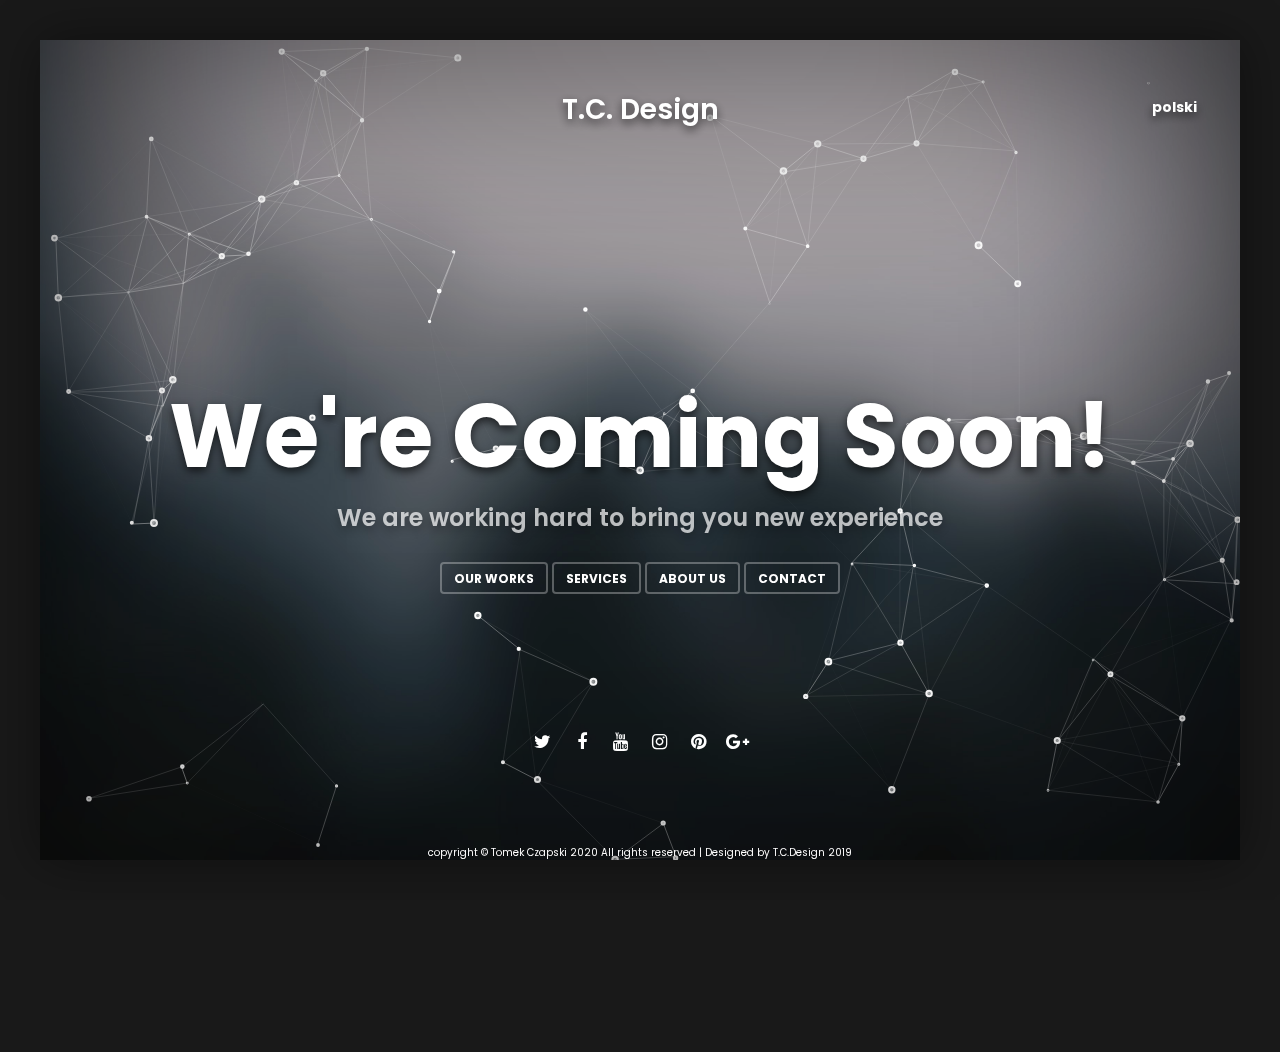
==== public/index.html @ 61b0a03a "tc-works ver 0.15" ====
<!DOCTYPE html>

<html lang="en-US">
<head>
    <meta charset="UTF-8"/>
    <meta name="viewport" content="width=device-width, initial-scale=1.0">
    <meta name="author" content="ThemeStarz">

    <!--<link href="assets/fonts/font-awesome.css" rel="stylesheet" type="text/css">-->
    <link href="assets/fonts/font-awesome/css/font-awesome.min.css" rel="stylesheet">
    <link href="assets/fonts/elegant-fonts.css" rel="stylesheet" type="text/css">
    <!--<link href="https://fonts.googleapis.com/css?family=Roboto:400,500,700,900" rel="stylesheet">-->
    <link href="https://fonts.googleapis.com/css2?family=Poppins:wght@400;500;600;700;800&display=swap" rel="stylesheet">
    <link rel="stylesheet" href="assets/bootstrap/css/bootstrap.css" type="text/css">
    <link rel="stylesheet" href="assets/css/owl.carousel.css" type="text/css">
    <link rel="stylesheet" href="assets/css/magnific-popup.css" type="text/css">
    <link rel="stylesheet" href="assets/css/trackpad-scroll-emulator.css" type="text/css">
    <link rel="stylesheet" href="assets/css/style.css" type="text/css">

    <title>Czapski Gallery</title>
</head>

<body class=" frame">

<div id="outer-wrapper" class="animate translate-z-in">
    <div id="inner-wrapper">
        <div id="table-wrapper" class="center">
            <div class="container">
                <div id="row-header">
                    <header>
                        <div class="row">
                            <div class="col-lg-4 col-md-4 col sm-4 col-xs-4"></div>
                            <div class="col-lg-4 col-md-4 col sm-4 col-xs-4 text-center">
                                <div class="logo-main">
                                    <p>
                                        T.C. Design
                                    </p>
                                    <!--<img class="logo" src="assets/img/eddie-head.jpg" alt="">-->
                                </div>
                            </div>
                            <div class="col-lg-4 col-md-4 col sm-4 col-xs-4 text-right">
                                <a href="pl.html" class="btn lang">polski</a>
                                <!--<a href="#" class="btn btn-default btn-framed"><img src="assets/img/br.jpeg" alt="english"></a>-->
                            </div>
                        </div>
                        <!--<div class="row">
                            <h1>Welcome to Hell</h1>
                            <h2>All hope abandon, ye who enter in!</h2>
                        </div>-->
                    </header>
                </div>
                <!--end row-header-->
                <div id="row-content">
                    <div id="content-wrapper">
                        <div id="content" class="animate translate-z-in animation-time-2s delay-03s">
                            <h1>We're Coming Soon!</h1>
                            <h2 class="opacity-70">We are working hard to bring you new experience</h2>
                            <a href="#works" class="open-side-panel btn btn-default btn-framed">Our Works</a>
                            <a href="#services" class="open-side-panel btn btn-default btn-framed">Services</a>
                            <a href="#about-us" class="open-side-panel btn btn-default btn-framed">About Us</a>
                            <a href="#contact" class="open-side-panel btn btn-default btn-framed">Contact</a>
                        </div>
                        <!--end content-->
                    </div>
                    <!--end content-wrapper-->
                </div>
                <!--end row-content-->
                <div id="row-footer">
                    <footer>
                        <div class="social-icons">
                            <a href="#" class="animate fade-in animation-time-1s delay-1s"><i class="fa fa-twitter"></i></a>
                            <a href="#" class="animate fade-in animation-time-1s delay-08s"><i class="fa fa-facebook"></i></a>
                            <a href="#" class="animate fade-in animation-time-1s delay-06s"><i class="fa fa-youtube"></i></a>
                            <a href="#" class="animate fade-in animation-time-1s delay-06s"><i class="fa fa-instagram"></i></a>
                            <a href="#" class="animate fade-in animation-time-1s delay-08s"><i class="fa fa-pinterest"></i></a>
                            <a href="#" class="animate fade-in animation-time-1s delay-1s"><i class="fa fa-google-plus"></i></a>
                        </div>
                    </footer>
                </div>
                <!--end row-footer-->
            </div>
            <!--end container-->
        </div>
        <!--end table-wrapper-->
        <div class="background-wrapper has-vignette">
            <div id="particles-js"></div>
            <div class="bg-transfer opacity-90"><img src="assets/img/background-06.jpg" alt=""></div>
        </div>
        <!--end background-wrapper-->
        <div class="copyright">
            copyright &copy; Tomek Czapski 2020 All rights reserved | Designed by T.C.Design 2019
        </div>
    </div>
    <!--end inner-wrapper-->
</div>
<!--end outer-wrapper-->

<audio id="chatAudio">
    <source src="assets/solemn.mp3" type="audio/mpeg">
</audio>

<div class="side-panel" id="works">
    <div class="close-panel"><i class="arrow_carrot-2right"></i></div>
    <div class="wrapper">
        <div class="tse-scrollable">
            <div class="tse-content">
                <div class="wrapper">
                    <div class="container">
                        <h2>Our Works</h2>
                        <section>
                            <h3>Featured Work</h3>
                            <div class="carousel">
                                <div class="owl-carousel" data-owl-items="1" data-owl-margin="0" data-owl-nav="0" data-owl-dots="1">
                                    <div class="image"><div class="bg-transfer"><img src="assets/img/work-01.jpg" alt=""></div></div>
                                    <div class="image"><div class="bg-transfer"><img src="assets/img/work-08.jpg" alt=""></div></div>
                                    <div class="image"><div class="bg-transfer"><img src="assets/img/work-09.jpg" alt=""></div></div>
                                </div>
                            </div>
                            <!--end gallery-->
                        </section>
                        <section>
                            <h3>All Works</h3>
                            <div class="gallery">
                                <div class="row">
                                    <div class="col-md-4 col-sm-4">
                                        <a href="assets/img/work-02.jpg" class="gallery-item image-popup">
                                            <div class="description">
                                                <figure>
                                                    <h4>Logo Redesign</h4>
                                                    <div class="meta">
                                                        <figure><strong>Client:</strong>Pehaz</figure>
                                                        <figure><strong>Date:</strong>24.05.2016</figure>
                                                    </div>
                                                </figure>
                                            </div>
                                            <div class="image"><div class="bg-transfer"><img src="assets/img/work-02.jpg" alt=""></div></div>
                                        </a>
                                        <!--end gallery-item-->
                                    </div>
                                    <!--end col-md-4-->
                                    <div class="col-md-4 col-sm-4">
                                        <a href="assets/img/work-03.jpg" class="gallery-item image-popup">
                                            <div class="description">
                                                <figure>
                                                    <h4>Logo Redesign</h4>
                                                    <div class="meta">
                                                        <figure><strong>Client:</strong>Pehaz</figure>
                                                        <figure><strong>Date:</strong>24.05.2016</figure>
                                                    </div>
                                                </figure>
                                            </div>
                                            <div class="image"><div class="bg-transfer"><img src="assets/img/work-03.jpg" alt=""></div></div>
                                        </a>
                                        <!--end gallery-item-->
                                    </div>
                                    <!--end col-md-4-->
                                    <div class="col-md-4 col-sm-4">
                                        <a href="assets/img/work-04.jpg" class="gallery-item image-popup">
                                            <div class="description">
                                                <figure>
                                                    <h4>Logo Redesign</h4>
                                                    <div class="meta">
                                                        <figure><strong>Client:</strong>Pehaz</figure>
                                                        <figure><strong>Date:</strong>24.05.2016</figure>
                                                    </div>
                                                </figure>
                                            </div>
                                            <div class="image"><div class="bg-transfer"><img src="assets/img/work-04.jpg" alt=""></div></div>
                                        </a>
                                        <!--end gallery-item-->
                                    </div>
                                    <!--end col-md-4-->

                                    <div class="col-md-4 col-sm-4">
                                        <a href="assets/img/work-05.jpg" class="gallery-item image-popup">
                                            <div class="description">
                                                <figure>
                                                    <h4>Logo Redesign</h4>
                                                    <div class="meta">
                                                        <figure><strong>Client:</strong>Pehaz</figure>
                                                        <figure><strong>Date:</strong>24.05.2016</figure>
                                                    </div>
                                                </figure>
                                            </div>
                                            <div class="image"><div class="bg-transfer"><img src="assets/img/work-05.jpg" alt=""></div></div>
                                        </a>
                                        <!--end gallery-item-->
                                    </div>
                                    <!--end col-md-4-->
                                    <div class="col-md-4 col-sm-4">
                                        <a href="assets/img/work-06.jpg" class="gallery-item image-popup">
                                            <div class="description">
                                                <figure>
                                                    <h4>Logo Redesign</h4>
                                                    <div class="meta">
                                                        <figure><strong>Client:</strong>Pehaz</figure>
                                                        <figure><strong>Date:</strong>24.05.2016</figure>
                                                    </div>
                                                </figure>
                                            </div>
                                            <div class="image"><div class="bg-transfer"><img src="assets/img/work-06.jpg" alt=""></div></div>
                                        </a>
                                        <!--end gallery-item-->
                                    </div>
                                    <!--end col-md-4-->
                                    <div class="col-md-4 col-sm-4">
                                        <a href="assets/img/work-07.jpg" class="gallery-item image-popup">
                                            <div class="description">
                                                <figure>
                                                    <h4>Logo Redesign</h4>
                                                    <div class="meta">
                                                        <figure><strong>Client:</strong>Pehaz</figure>
                                                        <figure><strong>Date:</strong>24.05.2016</figure>
                                                    </div>
                                                </figure>
                                            </div>
                                            <div class="image"><div class="bg-transfer"><img src="assets/img/work-07.jpg" alt=""></div></div>
                                        </a>
                                        <!--end gallery-item-->
                                    </div>
                                    <!--end col-md-4-->
                                </div>
                                <!--end row-->
                            </div>
                            <!--end gallery-->
                        </section>
                    </div>
                    <!--end container-->
                </div>
                <!--end wrapper-->
            </div>
            <!--end tse-content-->
        </div>
        <!--end tse-scrollable-->
    </div>
    <!--end wrapper-->
</div>
<!--end works-->

<div class="side-panel" id="services">
    <div class="close-panel"><i class="arrow_carrot-2right"></i></div>
    <div class="wrapper">
        <div class="tse-scrollable">
            <div class="tse-content">
                <div class="wrapper">
                    <h2>Service</h2>
                    <section>
                        <h3>Why Choose Us</h3>
                        <p>Lorem ipsum dolor sit amet, consectetur adipiscing elit. Phasellus laoreet sed tellus ut condimentum.
                            Aenean hendrerit, nisl sit amet molestie eleifend, magna augue pulvinar enim, nec mattis quam eros non
                            ex. Pellentesque luctus ex enim, a tempus lorem egestas quis. Nunc et tincidunt dui. Cras in fermentum leo.
                        </p>
                    </section>
                    <section>
                        <h3>What We Can do For You</h3>
                        <div class="feature">
                            <div class="circle">
                                <i class="icon_pens"></i>
                            </div>
                            <div class="description">
                                <h4>Graphic Design</h4>
                                <p>Aenean hendrerit, nisl sit amet molestie eleifend, magna augue pulvinar enim, nec mattis quam eros non ex</p>
                            </div>
                        </div>
                        <!--end feature-->
                        <div class="feature">
                            <div class="circle">
                                <i class="icon_camera_alt"></i>
                            </div>
                            <div class="description">
                                <h4>Professional Photography</h4>
                                <p>Lorem ipsum dolor sit amet, consectetur adipiscing elit. Phasellus laoreet sed tellus ut condimentum. Aen</p>
                            </div>
                        </div>
                        <!--end feature-->
                        <div class="feature">
                            <div class="circle">
                                <i class="icon_genius"></i>
                            </div>
                            <div class="description">
                                <h4>Marketing Ideas</h4>
                                <p>Phasellus laoreet sed tellus ut condimentum. Aenean hendrerit, nisl sit amet molestie eleifend, magna augue pulvinar enim, nec mattis quam</p>
                            </div>
                        </div>
                        <!--end feature-->
                        <div class="feature">
                            <div class="circle">
                                <i class="icon_volume-high_alt"></i>
                            </div>
                            <div class="description">
                                <h4>Sound Recording</h4>
                                <p>Quisque et mollis enim. Aenean placerat tincidunt magna ut iaculis. Quisque eu lorem venenatis, egestas ipsum quis, tincidunt ipsum.</p>
                            </div>
                        </div>
                        <!--end feature-->
                    </section>
                </div>
                <!--end wrapper-->
            </div>
            <!--end tse-content-->
        </div>
        <!--end tse-scrollable-->
    </div>
    <!--end wrapper-->
</div>
<!--end services-->

<div class="side-panel" id="about-us">
    <div class="close-panel"><i class="arrow_carrot-2right"></i></div>
    <div class="wrapper">
        <div class="tse-scrollable">
            <div class="tse-content">
                <div class="wrapper">
                    <div class="container">
                        <h2>About Us</h2>
                        <section>
                            <h3>The Team</h3>
                            <div class="row">
                                <div class="col-md-4 col-sm-4">
                                    <div class="person has-divider">
                                        <div class="image"><div class="bg-transfer"><img src="assets/img/person-01.jpg" alt=""></div></div>
                                        <h4>Jane Doe</h4>
                                        <figure>Company CEO</figure>
                                        <div class="social-icons">
                                            <a href="#"><i class="fa fa-twitter"></i></a>
                                            <a href="#"><i class="fa fa-facebook"></i></a>
                                            <a href="#"><i class="fa fa-youtube"></i></a>
                                        </div>
                                    </div>
                                    <!--end person-->
                                </div>
                                <!--end col-md-4-->
                                <div class="col-md-4 col-sm-4">
                                    <div class="person has-divider">
                                        <div class="image"><div class="bg-transfer"><img src="assets/img/person-02.jpg" alt=""></div></div>
                                        <h4>Peter Brown</h4>
                                        <figure>Marketing Specialist</figure>
                                        <div class="social-icons">
                                            <a href="#"><i class="fa fa-twitter"></i></a>
                                            <a href="#"><i class="fa fa-facebook"></i></a>
                                            <a href="#"><i class="fa fa-youtube"></i></a>
                                        </div>
                                    </div>
                                    <!--end person-->
                                </div>
                                <!--end col-md-4-->
                                <div class="col-md-4 col-sm-4">
                                    <div class="person">
                                        <div class="image"><div class="bg-transfer"><img src="assets/img/person-03.jpg" alt=""></div></div>
                                        <h4>John Lane</h4>
                                        <figure>PR Manager</figure>
                                        <div class="social-icons">
                                            <a href="#"><i class="fa fa-twitter"></i></a>
                                            <a href="#"><i class="fa fa-facebook"></i></a>
                                            <a href="#"><i class="fa fa-youtube"></i></a>
                                        </div>
                                    </div>
                                    <!--end person-->
                                </div>
                                <!--end col-md-4-->
                            </div>
                            <!--end persons-->
                        </section>
                        <section>
                            <h3>Shortly About Our Company</h3>
                            <p>
                                Lorem ipsum dolor sit amet, consectetur adipiscing elit. Phasellus laoreet sed tellus ut condimentum.
                                Aenean hendrerit, nisl sit amet molestie eleifend, magna augue pulvinar enim, nec mattis quam
                                eros non ex. Pellentesque luctus ex enim, a tempus lorem egestas quis. Nunc et tincidunt dui.
                                Cras in fermentum leo.
                            </p>
                            <p>
                                Mauris molestie pharetra tristique. Donec interdum odio erat, sed ullamcorper lectus egestas non.
                                Quisque sollicitudin vestibulum leo eget malesuada. Pellentesque sem erat, tempor a odio sed,
                                tincidunt mollis purus. Cras suscipit ultrices cursus.
                            </p>
                        </section>
                        <section>
                            <h3>Our Skills</h3>
                            <div class="skill">
                                <h4>Webdesign</h4>
                                <aside>80%</aside>
                                <figure class="bar">
                                    <div class="bar-active width-80"></div>
                                    <div class="bar-background"></div>
                                </figure>
                            </div>
                            <!--end skill-->
                            <div class="skill">
                                <h4>Photography</h4>
                                <aside>100%</aside>
                                <figure class="bar">
                                    <div class="bar-active width-100"></div>
                                    <div class="bar-background"></div>
                                </figure>
                            </div>
                            <!--end skill-->
                            <div class="skill">
                                <h4>Marketing</h4>
                                <aside>60%</aside>
                                <figure class="bar">
                                    <div class="bar-active width-60"></div>
                                    <div class="bar-background"></div>
                                </figure>
                            </div>
                            <!--end skill-->
                        </section>
                    </div>
                    <!--end container-->
                </div>
                <!--end wrapper-->
            </div>
            <!--end tse-content-->
        </div>
        <!--end tse-scrollable-->
    </div>
    <!--end wrapper-->
</div>
<!--end about-us-->

<div class="side-panel" id="contact">
    <div class="close-panel"><i class="arrow_carrot-2right"></i></div>
    <div class="wrapper">
        <div class="tse-scrollable">
            <div class="tse-content">
                <div class="wrapper">
                    <div class="container">
                        <section>
                                <div class="row">
                                    <div class="col-md-6 col-sm-6 col-xs-6">
                                    </div>   
                                </div>
                            </section>
                            <section>
                                <!--sidebar logo wrapper-->
                                <div class="row sidebar-logo-wrap">
                                    <div class="col-md-8 col-sm-8 column-address-flex">
                                        <div class="row">
                                            <div class="col-md-12 col-sm-12">
                                                <h2>Contact Us</h2>
                                            </div>
                                        </div>
                                        <div class="row">
                                            <div class="col-md-6 col-sm-6">
                                                <h3>Address</h3>
                                                <address>
                                                    4758 Nancy Street
                                                    <br>
                                                    +1 919-571-2528
                                                    <br>
                                                    <a href="#">hello@example.com</a>
                                                </address>
                                            </div>
                                            <!--end col-sm-6-->
                                            <div class="col-md-6 col-sm-6">
                                                <h3>Social</h3>
                                                <figure><a href="" class="icon"><i class="fa fa-facebook"></i>Facebook</a></figure>
                                                <figure><a href="" class="icon"><i class="fa fa-twitter"></i>Twitter</a></figure>
                                                <figure><a href="" class="icon"><i class="fa fa-youtube"></i>Youtube</a></figure>
                                                <figure><a href="" class="icon"><i class="fa fa-pinterest"></i>Pinterest</a></figure>
                                            </div>
                                            <!--end col-sm-6-->
                                        </div>
                                        <!--end row-->
                                    </div>
                                    <!--end col-sm-8-->
                                    <div class="col-md-4 col-sm-4 text-center column-logo-flex">
                                        <img class="logo logo-margin img-fluid" src="assets/img/eddie-head.jpg" alt="">
                                    </div>
                                    <!-- end col-sm-4-->
                                </div>
                                <!--end row-->
                        </section>
                        <!-- logos -->
                        <section>
                            <div class="logos-wrapper">
                                <div>
                                    <a href="#"><img class="sidebar-logos" src="assets/img/eddie.jpeg" alt=""></a>
                                </div>
                                <div>
                                    <a href="#"><img class="sidebar-logos" src="assets/img/eddie.jpeg" alt=""></a>
                                </div>
                                <div>
                                    <a href="#"><img class="sidebar-logos" src="assets/img/eddie.jpeg" alt=""></a>
                                </div>          
                            </div>
                        </section>
                        <!--<section>
                            <h3>Map</h3>
                            <div class="map col-md-6 col-sm-6" id="map-contact">
                                <iframe src="https://www.google.com/maps/embed?pb=!1m18!1m12!1m3!1d22421759.478430305!2d8.60100692537377!3d46.68538547706541!2m3!1f0!2f0!3f0!3m2!1i1024!2i768!4f13.1!3m3!1m2!1s0x4704452578335d89%3A0xea82db4a7d068206!2sWyspa%20Lemur%C3%B3w!5e0!3m2!1spl!2spl!4v1597833187100!5m2!1spl!2spl" 
                                width="100%" height="100%" frameborder="0" style="border:0;" allowfullscreen="" aria-hidden="false" tabindex="0"></iframe>
                            </div>
                        </section>-->
                        <section>
                            <h3>Contact Form</h3>
                            <form id="form-contact" method="post" class="form clearfix inputs-underline">
                                <div class="row">
                                    <div class="col-md-6 col-sm-6">
                                        <div class="form-group">
                                            <input type="text" class="form-control" id="form-contact-name" name="name" placeholder="Your Name" required>
                                        </div>
                                        <!--end form-group -->
                                    </div>
                                    <!--end col-md-6 col-sm-6 -->
                                    <div class="col-md-6 col-sm-6">
                                        <div class="form-group">
                                            <input type="email" class="form-control" id="form-contact-email" name="email" placeholder="Your Email" required>
                                        </div>
                                        <!--end form-group -->
                                    </div>
                                    <!--end col-md-6 col-sm-6 -->
                                </div>
                                <!--end row -->
                                <div class="row">
                                    <div class="col-md-12">
                                        <div class="form-group">
                                            <textarea class="form-control" id="form-contact-message" rows="8" name="message" placeholder="Your Message" required></textarea>
                                        </div>
                                        <!--end form-group -->
                                    </div>
                                    <!--end col-md-12 -->
                                </div>
                                <!--end row -->
                                <div class="form-group clearfix">
                                    <button type="submit" class="btn pull-right btn-default btn-framed btn-rounded" id="form-contact-submit">Send a Message</button>
                                </div>
                                <!--end form-group -->
                                <div class="form-contact-status"></div>
                            </form>
                            <!--end form-contact -->
                        </section>
                    </div>
                    <!--end container-->
                </div>
                <!--end wrapper-->
            </div>
            <!--end tse-content-->
        </div>
        <!--end tse-scrollable-->
    </div>
    <!--end wrapper-->
</div>
<!--end contact-->

<div class="backdrop"></div>

<script type="text/javascript" src="assets/js/jquery-2.2.1.min.js"></script>
<script type="text/javascript" src="assets/bootstrap/js/bootstrap.min.js"></script>
<script type="text/javascript" src="assets/js/jquery.validate.min.js"></script>
<script type="text/javascript" src="assets/js/owl.carousel.min.js"></script>
<script type="text/javascript" src="assets/js/jquery.magnific-popup.min.js"></script>
<script type="text/javascript" src="assets/js/jquery.trackpad-scroll-emulator.min.js"></script>
<script type="text/javascript" src="assets/js/particles.min.js"></script>
<script type="text/javascript" src="assets/js/custom.js"></script>
<!--<script type="text/javascript" src="http://maps.google.com/maps/api/js"></script>-->

<script type="text/javascript">
    //var latitude = 34.038405;
    //var longitude = -117.946944;
    //var markerImage = "assets/img/map-marker-w.png";
    //var mapTheme = "dark";
    //var mapElement = "map-contact";
    //google.maps.event.addDomListener(window, 'load', simpleMap(latitude, longitude, markerImage, mapTheme, mapElement));

    particlesJS.load("particles-js", "assets/json/particles-default-dark-theme.json");

</script>


</body>
---- public/assets/fonts/elegant-fonts.css ----
@font-face {
	font-family: 'ElegantIcons';
	src:url('fonts/ElegantIcons.eot');
	src:url('fonts/ElegantIcons.eot?#iefix') format('embedded-opentype'),
		url('fonts/ElegantIcons.woff') format('woff'),
		url('fonts/ElegantIcons.ttf') format('truetype'),
		url('fonts/ElegantIcons.svg#ElegantIcons') format('svg');
	font-weight: normal;
	font-style: normal;
}

/* Use the following CSS code if you want to use data attributes for inserting your icons */
[data-icon]:before {
	font-family: 'ElegantIcons';
	content: attr(data-icon);
	speak: none;
	font-weight: normal;
	font-variant: normal;
	text-transform: none;
	line-height: 1;
	-webkit-font-smoothing: antialiased;
	-moz-osx-font-smoothing: grayscale;
}

/* Use the following CSS code if you want to have a class per icon */
/*
Instead of a list of all class selectors,
you can use the generic selector below, but it's slower:
[class*="your-class-prefix"] {
*/
.arrow_up, .arrow_down, .arrow_left, .arrow_right, .arrow_left-up, .arrow_right-up, .arrow_right-down, .arrow_left-down, .arrow-up-down, .arrow_up-down_alt, .arrow_left-right_alt, .arrow_left-right, .arrow_expand_alt2, .arrow_expand_alt, .arrow_condense, .arrow_expand, .arrow_move, .arrow_carrot-up, .arrow_carrot-down, .arrow_carrot-left, .arrow_carrot-right, .arrow_carrot-2up, .arrow_carrot-2down, .arrow_carrot-2left, .arrow_carrot-2right, .arrow_carrot-up_alt2, .arrow_carrot-down_alt2, .arrow_carrot-left_alt2, .arrow_carrot-right_alt2, .arrow_carrot-2up_alt2, .arrow_carrot-2down_alt2, .arrow_carrot-2left_alt2, .arrow_carrot-2right_alt2, .arrow_triangle-up, .arrow_triangle-down, .arrow_triangle-left, .arrow_triangle-right, .arrow_triangle-up_alt2, .arrow_triangle-down_alt2, .arrow_triangle-left_alt2, .arrow_triangle-right_alt2, .arrow_back, .icon_minus-06, .icon_plus, .icon_close, .icon_check, .icon_minus_alt2, .icon_plus_alt2, .icon_close_alt2, .icon_check_alt2, .icon_zoom-out_alt, .icon_zoom-in_alt, .icon_search, .icon_box-empty, .icon_box-selected, .icon_minus-box, .icon_plus-box, .icon_box-checked, .icon_circle-empty, .icon_circle-slelected, .icon_stop_alt2, .icon_stop, .icon_pause_alt2, .icon_pause, .icon_menu, .icon_menu-square_alt2, .icon_menu-circle_alt2, .icon_ul, .icon_ol, .icon_adjust-horiz, .icon_adjust-vert, .icon_document_alt, .icon_documents_alt, .icon_pencil, .icon_pencil-edit_alt, .icon_pencil-edit, .icon_folder-alt, .icon_folder-open_alt, .icon_folder-add_alt, .icon_info_alt, .icon_error-oct_alt, .icon_error-circle_alt, .icon_error-triangle_alt, .icon_question_alt2, .icon_question, .icon_comment_alt, .icon_chat_alt, .icon_vol-mute_alt, .icon_volume-low_alt, .icon_volume-high_alt, .icon_quotations, .icon_quotations_alt2, .icon_clock_alt, .icon_lock_alt, .icon_lock-open_alt, .icon_key_alt, .icon_cloud_alt, .icon_cloud-upload_alt, .icon_cloud-download_alt, .icon_image, .icon_images, .icon_lightbulb_alt, .icon_gift_alt, .icon_house_alt, .icon_genius, .icon_mobile, .icon_tablet, .icon_laptop, .icon_desktop, .icon_camera_alt, .icon_mail_alt, .icon_cone_alt, .icon_ribbon_alt, .icon_bag_alt, .icon_creditcard, .icon_cart_alt, .icon_paperclip, .icon_tag_alt, .icon_tags_alt, .icon_trash_alt, .icon_cursor_alt, .icon_mic_alt, .icon_compass_alt, .icon_pin_alt, .icon_pushpin_alt, .icon_map_alt, .icon_drawer_alt, .icon_toolbox_alt, .icon_book_alt, .icon_calendar, .icon_film, .icon_table, .icon_contacts_alt, .icon_headphones, .icon_lifesaver, .icon_piechart, .icon_refresh, .icon_link_alt, .icon_link, .icon_loading, .icon_blocked, .icon_archive_alt, .icon_heart_alt, .icon_star_alt, .icon_star-half_alt, .icon_star, .icon_star-half, .icon_tools, .icon_tool, .icon_cog, .icon_cogs, .arrow_up_alt, .arrow_down_alt, .arrow_left_alt, .arrow_right_alt, .arrow_left-up_alt, .arrow_right-up_alt, .arrow_right-down_alt, .arrow_left-down_alt, .arrow_condense_alt, .arrow_expand_alt3, .arrow_carrot_up_alt, .arrow_carrot-down_alt, .arrow_carrot-left_alt, .arrow_carrot-right_alt, .arrow_carrot-2up_alt, .arrow_carrot-2dwnn_alt, .arrow_carrot-2left_alt, .arrow_carrot-2right_alt, .arrow_triangle-up_alt, .arrow_triangle-down_alt, .arrow_triangle-left_alt, .arrow_triangle-right_alt, .icon_minus_alt, .icon_plus_alt, .icon_close_alt, .icon_check_alt, .icon_zoom-out, .icon_zoom-in, .icon_stop_alt, .icon_menu-square_alt, .icon_menu-circle_alt, .icon_document, .icon_documents, .icon_pencil_alt, .icon_folder, .icon_folder-open, .icon_folder-add, .icon_folder_upload, .icon_folder_download, .icon_info, .icon_error-circle, .icon_error-oct, .icon_error-triangle, .icon_question_alt, .icon_comment, .icon_chat, .icon_vol-mute, .icon_volume-low, .icon_volume-high, .icon_quotations_alt, .icon_clock, .icon_lock, .icon_lock-open, .icon_key, .icon_cloud, .icon_cloud-upload, .icon_cloud-download, .icon_lightbulb, .icon_gift, .icon_house, .icon_camera, .icon_mail, .icon_cone, .icon_ribbon, .icon_bag, .icon_cart, .icon_tag, .icon_tags, .icon_trash, .icon_cursor, .icon_mic, .icon_compass, .icon_pin, .icon_pushpin, .icon_map, .icon_drawer, .icon_toolbox, .icon_book, .icon_contacts, .icon_archive, .icon_heart, .icon_profile, .icon_group, .icon_grid-2x2, .icon_grid-3x3, .icon_music, .icon_pause_alt, .icon_phone, .icon_upload, .icon_download, .social_facebook, .social_twitter, .social_pinterest, .social_googleplus, .social_tumblr, .social_tumbleupon, .social_wordpress, .social_instagram, .social_dribbble, .social_vimeo, .social_linkedin, .social_rss, .social_deviantart, .social_share, .social_myspace, .social_skype, .social_youtube, .social_picassa, .social_googledrive, .social_flickr, .social_blogger, .social_spotify, .social_delicious, .social_facebook_circle, .social_twitter_circle, .social_pinterest_circle, .social_googleplus_circle, .social_tumblr_circle, .social_stumbleupon_circle, .social_wordpress_circle, .social_instagram_circle, .social_dribbble_circle, .social_vimeo_circle, .social_linkedin_circle, .social_rss_circle, .social_deviantart_circle, .social_share_circle, .social_myspace_circle, .social_skype_circle, .social_youtube_circle, .social_picassa_circle, .social_googledrive_alt2, .social_flickr_circle, .social_blogger_circle, .social_spotify_circle, .social_delicious_circle, .social_facebook_square, .social_twitter_square, .social_pinterest_square, .social_googleplus_square, .social_tumblr_square, .social_stumbleupon_square, .social_wordpress_square, .social_instagram_square, .social_dribbble_square, .social_vimeo_square, .social_linkedin_square, .social_rss_square, .social_deviantart_square, .social_share_square, .social_myspace_square, .social_skype_square, .social_youtube_square, .social_picassa_square, .social_googledrive_square, .social_flickr_square, .social_blogger_square, .social_spotify_square, .social_delicious_square, .icon_printer, .icon_calulator, .icon_building, .icon_floppy, .icon_drive, .icon_search-2, .icon_id, .icon_id-2, .icon_puzzle, .icon_like, .icon_dislike, .icon_mug, .icon_currency, .icon_wallet, .icon_pens, .icon_easel, .icon_flowchart, .icon_datareport, .icon_briefcase, .icon_shield, .icon_percent, .icon_globe, .icon_globe-2, .icon_target, .icon_hourglass, .icon_balance, .icon_rook, .icon_printer-alt, .icon_calculator_alt, .icon_building_alt, .icon_floppy_alt, .icon_drive_alt, .icon_search_alt, .icon_id_alt, .icon_id-2_alt, .icon_puzzle_alt, .icon_like_alt, .icon_dislike_alt, .icon_mug_alt, .icon_currency_alt, .icon_wallet_alt, .icon_pens_alt, .icon_easel_alt, .icon_flowchart_alt, .icon_datareport_alt, .icon_briefcase_alt, .icon_shield_alt, .icon_percent_alt, .icon_globe_alt, .icon_clipboard {
	font-family: 'ElegantIcons';
	speak: none;
	font-style: normal;
	font-weight: normal;
	font-variant: normal;
	text-transform: none;
	line-height: 1;
	-webkit-font-smoothing: antialiased;
}
.arrow_up:before {
	content: "\21";
}
.arrow_down:before {
	content: "\22";
}
.arrow_left:before {
	content: "\23";
}
.arrow_right:before {
	content: "\24";
}
.arrow_left-up:before {
	content: "\25";
}
.arrow_right-up:before {
	content: "\26";
}
.arrow_right-down:before {
	content: "\27";
}
.arrow_left-down:before {
	content: "\28";
}
.arrow-up-down:before {
	content: "\29";
}
.arrow_up-down_alt:before {
	content: "\2a";
}
.arrow_left-right_alt:before {
	content: "\2b";
}
.arrow_left-right:before {
	content: "\2c";
}
.arrow_expand_alt2:before {
	content: "\2d";
}
.arrow_expand_alt:before {
	content: "\2e";
}
.arrow_condense:before {
	content: "\2f";
}
.arrow_expand:before {
	content: "\30";
}
.arrow_move:before {
	content: "\31";
}
.arrow_carrot-up:before {
	content: "\32";
}
.arrow_carrot-down:before {
	content: "\33";
}
.arrow_carrot-left:before {
	content: "\34";
}
.arrow_carrot-right:before {
	content: "\35";
}
.arrow_carrot-2up:before {
	content: "\36";
}
.arrow_carrot-2down:before {
	content: "\37";
}
.arrow_carrot-2left:before {
	content: "\38";
}
.arrow_carrot-2right:before {
	content: "\39";
}
.arrow_carrot-up_alt2:before {
	content: "\3a";
}
.arrow_carrot-down_alt2:before {
	content: "\3b";
}
.arrow_carrot-left_alt2:before {
	content: "\3c";
}
.arrow_carrot-right_alt2:before {
	content: "\3d";
}
.arrow_carrot-2up_alt2:before {
	content: "\3e";
}
.arrow_carrot-2down_alt2:before {
	content: "\3f";
}
.arrow_carrot-2left_alt2:before {
	content: "\40";
}
.arrow_carrot-2right_alt2:before {
	content: "\41";
}
.arrow_triangle-up:before {
	content: "\42";
}
.arrow_triangle-down:before {
	content: "\43";
}
.arrow_triangle-left:before {
	content: "\44";
}
.arrow_triangle-right:before {
	content: "\45";
}
.arrow_triangle-up_alt2:before {
	content: "\46";
}
.arrow_triangle-down_alt2:before {
	content: "\47";
}
.arrow_triangle-left_alt2:before {
	content: "\48";
}
.arrow_triangle-right_alt2:before {
	content: "\49";
}
.arrow_back:before {
	content: "\4a";
}
.icon_minus-06:before {
	content: "\4b";
}
.icon_plus:before {
	content: "\4c";
}
.icon_close:before {
	content: "\4d";
}
.icon_check:before {
	content: "\4e";
}
.icon_minus_alt2:before {
	content: "\4f";
}
.icon_plus_alt2:before {
	content: "\50";
}
.icon_close_alt2:before {
	content: "\51";
}
.icon_check_alt2:before {
	content: "\52";
}
.icon_zoom-out_alt:before {
	content: "\53";
}
.icon_zoom-in_alt:before {
	content: "\54";
}
.icon_search:before {
	content: "\55";
}
.icon_box-empty:before {
	content: "\56";
}
.icon_box-selected:before {
	content: "\57";
}
.icon_minus-box:before {
	content: "\58";
}
.icon_plus-box:before {
	content: "\59";
}
.icon_box-checked:before {
	content: "\5a";
}
.icon_circle-empty:before {
	content: "\5b";
}
.icon_circle-slelected:before {
	content: "\5c";
}
.icon_stop_alt2:before {
	content: "\5d";
}
.icon_stop:before {
	content: "\5e";
}
.icon_pause_alt2:before {
	content: "\5f";
}
.icon_pause:before {
	content: "\60";
}
.icon_menu:before {
	content: "\61";
}
.icon_menu-square_alt2:before {
	content: "\62";
}
.icon_menu-circle_alt2:before {
	content: "\63";
}
.icon_ul:before {
	content: "\64";
}
.icon_ol:before {
	content: "\65";
}
.icon_adjust-horiz:before {
	content: "\66";
}
.icon_adjust-vert:before {
	content: "\67";
}
.icon_document_alt:before {
	content: "\68";
}
.icon_documents_alt:before {
	content: "\69";
}
.icon_pencil:before {
	content: "\6a";
}
.icon_pencil-edit_alt:before {
	content: "\6b";
}
.icon_pencil-edit:before {
	content: "\6c";
}
.icon_folder-alt:before {
	content: "\6d";
}
.icon_folder-open_alt:before {
	content: "\6e";
}
.icon_folder-add_alt:before {
	content: "\6f";
}
.icon_info_alt:before {
	content: "\70";
}
.icon_error-oct_alt:before {
	content: "\71";
}
.icon_error-circle_alt:before {
	content: "\72";
}
.icon_error-triangle_alt:before {
	content: "\73";
}
.icon_question_alt2:before {
	content: "\74";
}
.icon_question:before {
	content: "\75";
}
.icon_comment_alt:before {
	content: "\76";
}
.icon_chat_alt:before {
	content: "\77";
}
.icon_vol-mute_alt:before {
	content: "\78";
}
.icon_volume-low_alt:before {
	content: "\79";
}
.icon_volume-high_alt:before {
	content: "\7a";
}
.icon_quotations:before {
	content: "\7b";
}
.icon_quotations_alt2:before {
	content: "\7c";
}
.icon_clock_alt:before {
	content: "\7d";
}
.icon_lock_alt:before {
	content: "\7e";
}
.icon_lock-open_alt:before {
	content: "\e000";
}
.icon_key_alt:before {
	content: "\e001";
}
.icon_cloud_alt:before {
	content: "\e002";
}
.icon_cloud-upload_alt:before {
	content: "\e003";
}
.icon_cloud-download_alt:before {
	content: "\e004";
}
.icon_image:before {
	content: "\e005";
}
.icon_images:before {
	content: "\e006";
}
.icon_lightbulb_alt:before {
	content: "\e007";
}
.icon_gift_alt:before {
	content: "\e008";
}
.icon_house_alt:before {
	content: "\e009";
}
.icon_genius:before {
	content: "\e00a";
}
.icon_mobile:before {
	content: "\e00b";
}
.icon_tablet:before {
	content: "\e00c";
}
.icon_laptop:before {
	content: "\e00d";
}
.icon_desktop:before {
	content: "\e00e";
}
.icon_camera_alt:before {
	content: "\e00f";
}
.icon_mail_alt:before {
	content: "\e010";
}
.icon_cone_alt:before {
	content: "\e011";
}
.icon_ribbon_alt:before {
	content: "\e012";
}
.icon_bag_alt:before {
	content: "\e013";
}
.icon_creditcard:before {
	content: "\e014";
}
.icon_cart_alt:before {
	content: "\e015";
}
.icon_paperclip:before {
	content: "\e016";
}
.icon_tag_alt:before {
	content: "\e017";
}
.icon_tags_alt:before {
	content: "\e018";
}
.icon_trash_alt:before {
	content: "\e019";
}
.icon_cursor_alt:before {
	content: "\e01a";
}
.icon_mic_alt:before {
	content: "\e01b";
}
.icon_compass_alt:before {
	content: "\e01c";
}
.icon_pin_alt:before {
	content: "\e01d";
}
.icon_pushpin_alt:before {
	content: "\e01e";
}
.icon_map_alt:before {
	content: "\e01f";
}
.icon_drawer_alt:before {
	content: "\e020";
}
.icon_toolbox_alt:before {
	content: "\e021";
}
.icon_book_alt:before {
	content: "\e022";
}
.icon_calendar:before {
	content: "\e023";
}
.icon_film:before {
	content: "\e024";
}
.icon_table:before {
	content: "\e025";
}
.icon_contacts_alt:before {
	content: "\e026";
}
.icon_headphones:before {
	content: "\e027";
}
.icon_lifesaver:before {
	content: "\e028";
}
.icon_piechart:before {
	content: "\e029";
}
.icon_refresh:before {
	content: "\e02a";
}
.icon_link_alt:before {
	content: "\e02b";
}
.icon_link:before {
	content: "\e02c";
}
.icon_loading:before {
	content: "\e02d";
}
.icon_blocked:before {
	content: "\e02e";
}
.icon_archive_alt:before {
	content: "\e02f";
}
.icon_heart_alt:before {
	content: "\e030";
}
.icon_star_alt:before {
	content: "\e031";
}
.icon_star-half_alt:before {
	content: "\e032";
}
.icon_star:before {
	content: "\e033";
}
.icon_star-half:before {
	content: "\e034";
}
.icon_tools:before {
	content: "\e035";
}
.icon_tool:before {
	content: "\e036";
}
.icon_cog:before {
	content: "\e037";
}
.icon_cogs:before {
	content: "\e038";
}
.arrow_up_alt:before {
	content: "\e039";
}
.arrow_down_alt:before {
	content: "\e03a";
}
.arrow_left_alt:before {
	content: "\e03b";
}
.arrow_right_alt:before {
	content: "\e03c";
}
.arrow_left-up_alt:before {
	content: "\e03d";
}
.arrow_right-up_alt:before {
	content: "\e03e";
}
.arrow_right-down_alt:before {
	content: "\e03f";
}
.arrow_left-down_alt:before {
	content: "\e040";
}
.arrow_condense_alt:before {
	content: "\e041";
}
.arrow_expand_alt3:before {
	content: "\e042";
}
.arrow_carrot_up_alt:before {
	content: "\e043";
}
.arrow_carrot-down_alt:before {
	content: "\e044";
}
.arrow_carrot-left_alt:before {
	content: "\e045";
}
.arrow_carrot-right_alt:before {
	content: "\e046";
}
.arrow_carrot-2up_alt:before {
	content: "\e047";
}
.arrow_carrot-2dwnn_alt:before {
	content: "\e048";
}
.arrow_carrot-2left_alt:before {
	content: "\e049";
}
.arrow_carrot-2right_alt:before {
	content: "\e04a";
}
.arrow_triangle-up_alt:before {
	content: "\e04b";
}
.arrow_triangle-down_alt:before {
	content: "\e04c";
}
.arrow_triangle-left_alt:before {
	content: "\e04d";
}
.arrow_triangle-right_alt:before {
	content: "\e04e";
}
.icon_minus_alt:before {
	content: "\e04f";
}
.icon_plus_alt:before {
	content: "\e050";
}
.icon_close_alt:before {
	content: "\e051";
}
.icon_check_alt:before {
	content: "\e052";
}
.icon_zoom-out:before {
	content: "\e053";
}
.icon_zoom-in:before {
	content: "\e054";
}
.icon_stop_alt:before {
	content: "\e055";
}
.icon_menu-square_alt:before {
	content: "\e056";
}
.icon_menu-circle_alt:before {
	content: "\e057";
}
.icon_document:before {
	content: "\e058";
}
.icon_documents:before {
	content: "\e059";
}
.icon_pencil_alt:before {
	content: "\e05a";
}
.icon_folder:before {
	content: "\e05b";
}
.icon_folder-open:before {
	content: "\e05c";
}
.icon_folder-add:before {
	content: "\e05d";
}
.icon_folder_upload:before {
	content: "\e05e";
}
.icon_folder_download:before {
	content: "\e05f";
}
.icon_info:before {
	content: "\e060";
}
.icon_error-circle:before {
	content: "\e061";
}
.icon_error-oct:before {
	content: "\e062";
}
.icon_error-triangle:before {
	content: "\e063";
}
.icon_question_alt:before {
	content: "\e064";
}
.icon_comment:before {
	content: "\e065";
}
.icon_chat:before {
	content: "\e066";
}
.icon_vol-mute:before {
	content: "\e067";
}
.icon_volume-low:before {
	content: "\e068";
}
.icon_volume-high:before {
	content: "\e069";
}
.icon_quotations_alt:before {
	content: "\e06a";
}
.icon_clock:before {
	content: "\e06b";
}
.icon_lock:before {
	content: "\e06c";
}
.icon_lock-open:before {
	content: "\e06d";
}
.icon_key:before {
	content: "\e06e";
}
.icon_cloud:before {
	content: "\e06f";
}
.icon_cloud-upload:before {
	content: "\e070";
}
.icon_cloud-download:before {
	content: "\e071";
}
.icon_lightbulb:before {
	content: "\e072";
}
.icon_gift:before {
	content: "\e073";
}
.icon_house:before {
	content: "\e074";
}
.icon_camera:before {
	content: "\e075";
}
.icon_mail:before {
	content: "\e076";
}
.icon_cone:before {
	content: "\e077";
}
.icon_ribbon:before {
	content: "\e078";
}
.icon_bag:before {
	content: "\e079";
}
.icon_cart:before {
	content: "\e07a";
}
.icon_tag:before {
	content: "\e07b";
}
.icon_tags:before {
	content: "\e07c";
}
.icon_trash:before {
	content: "\e07d";
}
.icon_cursor:before {
	content: "\e07e";
}
.icon_mic:before {
	content: "\e07f";
}
.icon_compass:before {
	content: "\e080";
}
.icon_pin:before {
	content: "\e081";
}
.icon_pushpin:before {
	content: "\e082";
}
.icon_map:before {
	content: "\e083";
}
.icon_drawer:before {
	content: "\e084";
}
.icon_toolbox:before {
	content: "\e085";
}
.icon_book:before {
	content: "\e086";
}
.icon_contacts:before {
	content: "\e087";
}
.icon_archive:before {
	content: "\e088";
}
.icon_heart:before {
	content: "\e089";
}
.icon_profile:before {
	content: "\e08a";
}
.icon_group:before {
	content: "\e08b";
}
.icon_grid-2x2:before {
	content: "\e08c";
}
.icon_grid-3x3:before {
	content: "\e08d";
}
.icon_music:before {
	content: "\e08e";
}
.icon_pause_alt:before {
	content: "\e08f";
}
.icon_phone:before {
	content: "\e090";
}
.icon_upload:before {
	content: "\e091";
}
.icon_download:before {
	content: "\e092";
}
.social_facebook:before {
	content: "\e093";
}
.social_twitter:before {
	content: "\e094";
}
.social_pinterest:before {
	content: "\e095";
}
.social_googleplus:before {
	content: "\e096";
}
.social_tumblr:before {
	content: "\e097";
}
.social_tumbleupon:before {
	content: "\e098";
}
.social_wordpress:before {
	content: "\e099";
}
.social_instagram:before {
	content: "\e09a";
}
.social_dribbble:before {
	content: "\e09b";
}
.social_vimeo:before {
	content: "\e09c";
}
.social_linkedin:before {
	content: "\e09d";
}
.social_rss:before {
	content: "\e09e";
}
.social_deviantart:before {
	content: "\e09f";
}
.social_share:before {
	content: "\e0a0";
}
.social_myspace:before {
	content: "\e0a1";
}
.social_skype:before {
	content: "\e0a2";
}
.social_youtube:before {
	content: "\e0a3";
}
.social_picassa:before {
	content: "\e0a4";
}
.social_googledrive:before {
	content: "\e0a5";
}
.social_flickr:before {
	content: "\e0a6";
}
.social_blogger:before {
	content: "\e0a7";
}
.social_spotify:before {
	content: "\e0a8";
}
.social_delicious:before {
	content: "\e0a9";
}
.social_facebook_circle:before {
	content: "\e0aa";
}
.social_twitter_circle:before {
	content: "\e0ab";
}
.social_pinterest_circle:before {
	content: "\e0ac";
}
.social_googleplus_circle:before {
	content: "\e0ad";
}
.social_tumblr_circle:before {
	content: "\e0ae";
}
.social_stumbleupon_circle:before {
	content: "\e0af";
}
.social_wordpress_circle:before {
	content: "\e0b0";
}
.social_instagram_circle:before {
	content: "\e0b1";
}
.social_dribbble_circle:before {
	content: "\e0b2";
}
.social_vimeo_circle:before {
	content: "\e0b3";
}
.social_linkedin_circle:before {
	content: "\e0b4";
}
.social_rss_circle:before {
	content: "\e0b5";
}
.social_deviantart_circle:before {
	content: "\e0b6";
}
.social_share_circle:before {
	content: "\e0b7";
}
.social_myspace_circle:before {
	content: "\e0b8";
}
.social_skype_circle:before {
	content: "\e0b9";
}
.social_youtube_circle:before {
	content: "\e0ba";
}
.social_picassa_circle:before {
	content: "\e0bb";
}
.social_googledrive_alt2:before {
	content: "\e0bc";
}
.social_flickr_circle:before {
	content: "\e0bd";
}
.social_blogger_circle:before {
	content: "\e0be";
}
.social_spotify_circle:before {
	content: "\e0bf";
}
.social_delicious_circle:before {
	content: "\e0c0";
}
.social_facebook_square:before {
	content: "\e0c1";
}
.social_twitter_square:before {
	content: "\e0c2";
}
.social_pinterest_square:before {
	content: "\e0c3";
}
.social_googleplus_square:before {
	content: "\e0c4";
}
.social_tumblr_square:before {
	content: "\e0c5";
}
.social_stumbleupon_square:before {
	content: "\e0c6";
}
.social_wordpress_square:before {
	content: "\e0c7";
}
.social_instagram_square:before {
	content: "\e0c8";
}
.social_dribbble_square:before {
	content: "\e0c9";
}
.social_vimeo_square:before {
	content: "\e0ca";
}
.social_linkedin_square:before {
	content: "\e0cb";
}
.social_rss_square:before {
	content: "\e0cc";
}
.social_deviantart_square:before {
	content: "\e0cd";
}
.social_share_square:before {
	content: "\e0ce";
}
.social_myspace_square:before {
	content: "\e0cf";
}
.social_skype_square:before {
	content: "\e0d0";
}
.social_youtube_square:before {
	content: "\e0d1";
}
.social_picassa_square:before {
	content: "\e0d2";
}
.social_googledrive_square:before {
	content: "\e0d3";
}
.social_flickr_square:before {
	content: "\e0d4";
}
.social_blogger_square:before {
	content: "\e0d5";
}
.social_spotify_square:before {
	content: "\e0d6";
}
.social_delicious_square:before {
	content: "\e0d7";
}
.icon_printer:before {
	content: "\e103";
}
.icon_calulator:before {
	content: "\e0ee";
}
.icon_building:before {
	content: "\e0ef";
}
.icon_floppy:before {
	content: "\e0e8";
}
.icon_drive:before {
	content: "\e0ea";
}
.icon_search-2:before {
	content: "\e101";
}
.icon_id:before {
	content: "\e107";
}
.icon_id-2:before {
	content: "\e108";
}
.icon_puzzle:before {
	content: "\e102";
}
.icon_like:before {
	content: "\e106";
}
.icon_dislike:before {
	content: "\e0eb";
}
.icon_mug:before {
	content: "\e105";
}
.icon_currency:before {
	content: "\e0ed";
}
.icon_wallet:before {
	content: "\e100";
}
.icon_pens:before {
	content: "\e104";
}
.icon_easel:before {
	content: "\e0e9";
}
.icon_flowchart:before {
	content: "\e109";
}
.icon_datareport:before {
	content: "\e0ec";
}
.icon_briefcase:before {
	content: "\e0fe";
}
.icon_shield:before {
	content: "\e0f6";
}
.icon_percent:before {
	content: "\e0fb";
}
.icon_globe:before {
	content: "\e0e2";
}
.icon_globe-2:before {
	content: "\e0e3";
}
.icon_target:before {
	content: "\e0f5";
}
.icon_hourglass:before {
	content: "\e0e1";
}
.icon_balance:before {
	content: "\e0ff";
}
.icon_rook:before {
	content: "\e0f8";
}
.icon_printer-alt:before {
	content: "\e0fa";
}
.icon_calculator_alt:before {
	content: "\e0e7";
}
.icon_building_alt:before {
	content: "\e0fd";
}
.icon_floppy_alt:before {
	content: "\e0e4";
}
.icon_drive_alt:before {
	content: "\e0e5";
}
.icon_search_alt:before {
	content: "\e0f7";
}
.icon_id_alt:before {
	content: "\e0e0";
}
.icon_id-2_alt:before {
	content: "\e0fc";
}
.icon_puzzle_alt:before {
	content: "\e0f9";
}
.icon_like_alt:before {
	content: "\e0dd";
}
.icon_dislike_alt:before {
	content: "\e0f1";
}
.icon_mug_alt:before {
	content: "\e0dc";
}
.icon_currency_alt:before {
	content: "\e0f3";
}
.icon_wallet_alt:before {
	content: "\e0d8";
}
.icon_pens_alt:before {
	content: "\e0db";
}
.icon_easel_alt:before {
	content: "\e0f0";
}
.icon_flowchart_alt:before {
	content: "\e0df";
}
.icon_datareport_alt:before {
	content: "\e0f2";
}
.icon_briefcase_alt:before {
	content: "\e0f4";
}
.icon_shield_alt:before {
	content: "\e0d9";
}
.icon_percent_alt:before {
	content: "\e0da";
}
.icon_globe_alt:before {
	content: "\e0de";
}
.icon_clipboard:before {
	content: "\e0e6";
}


	.glyph {
		float: left;
		text-align: center;
		padding: .75em;
		margin: .4em 1.5em .75em 0;
		width: 6em;
text-shadow: none;
	}
        .glyph_big {
        font-size: 128px;
        color: #59c5dc;
        float: left;
        margin-right: 20px;
        }

        .glyph div { padding-bottom: 10px;}

	.glyph input {
		font-family: consolas, monospace;
		font-size: 12px;
		width: 100%;
		text-align: center;
		border: 0;
		box-shadow: 0 0 0 1px #ccc;
		padding: .2em;
                -moz-border-radius: 5px;
                -webkit-border-radius: 5px;
	}
	.centered {
		margin-left: auto;
		margin-right: auto;
	}
	.glyph .fs1 {
		font-size: 2em;
	}
---- public/assets/css/trackpad-scroll-emulator.css ----
/**
 * TrackpadScrollEmulator
 * Author: Jonathan Nicol @f6design
 * https://github.com/jnicol/trackpad-scroll-emulator
 */
 
 .tse-scrollable {
  position: relative;
  width: 200px; /* Default value. Overwite this if you want. */
  height: 300px; /* Default value. Overwite this if you want. */
  overflow: hidden;
  }
  .tse-scrollable .tse-scroll-content {
    overflow: hidden;
    overflow-y: scroll;
    }
    /* No longer using ::scrollbar too, since it breaks Chrome 25 */
    .tse-scrollable .tse-scroll-content::-webkit-scrollbar {
      width: 0;
      height: 0;
      }
.tse-scrollbar {
  z-index: 99;
  position: absolute;
  top: 0;
  right: 0;
  bottom: 0;
  width: 11px;
  }
  .tse-scrollbar .drag-handle {
    position: absolute;
    right: 2px;
    -webkit-border-radius: 7px;
    -moz-border-radius: 7px;
    border-radius: 7px;
    min-height: 10px;
    width: 7px;
    opacity: 0;
    -webkit-transition: opacity 0.2s linear;
    -moz-transition: opacity 0.2s linear;
    -o-transition: opacity 0.2s linear;
    -ms-transition: opacity 0.2s linear;
    transition: opacity 0.2s linear;
    background: #6c6e71;
    -webkit-background-clip: padding-box;
    -moz-background-clip: padding;
    }
  .tse-scrollbar:hover .drag-handle {
    /* When hovered, remove all transitions from drag handle */
    opacity: 0.7;
    -webkit-transition: opacity 0 linear;
    -moz-transition: opacity 0 linear;
    -o-transition: opacity 0 linear;
    -ms-transition: opacity 0 linear;
    transition: opacity 0 linear;
    }
    .tse-scrollbar .drag-handle.visible {
      opacity: 0.7;
      }
/* Used when testing the scrollbar width */
/* No longer using ::scrollbar too, since it breaks Chrome 25 */
.scrollbar-width-tester::-webkit-scrollbar {
  width: 0;
  height: 0;
}
/* Horizontal scroller */
.tse-scrollable.horizontal .tse-scroll-content {
  overflow-x: scroll;
  overflow-y: hidden;
  }
  .tse-scrollable.horizontal .tse-scroll-content::-webkit-scrollbar,
  .tse-scrollable.horizontal .tse-scroll-content::scrollbar {
    width: auto;
    height: 0;
    }
.tse-scrollable.horizontal .tse-scrollbar {
  top: auto;
  left: 0;
  width: auto;
  height: 11px;
  }
  .tse-scrollable.horizontal .tse-scrollbar .drag-handle {
    right: auto;
    top: 2px;
    height: 7px;
    min-height: 0;
    min-width: 10px;
    width: auto;
    }
---- public/assets/css/style.css ----
/*------------------------------------------------------------------
Project:	Soon - Creative Coming Soon Template
Version:	1.0
Last change:	7.11.2016
Assigned to:	ThemeStarz

[Table of contents]

1. Elements Styling
2. Universal classes
3. Classes
4. Forms
5. Responsive
6. Animations

[Color codes]

Default: #000;
Color White: #fff

[Typography]

Body copy:		'Roboto', sans-serif; 14px;
Headers:		'Roboto', sans-serif;

-------------------------------------------------------------------*/
/* 1. Elements Styling */
body, html {
  height: 100%;
  font-family: 'Poppins', sans-serif;
  font-size: 14px;
  overflow: hidden;
  position: relative;
  color: white;
  background-color: #191919;
  margin-right: 0 !important;
}

a {
  -moz-transition: 0.5s ease;
  -webkit-transition: 0.5s ease;
  transition: 0.5s ease;
  outline: none !important;
  color: white;
}
a:hover, a:focus, a:active {
  color: white;
  text-decoration: none;
}
a.icon i {
  margin-right: 6px;
  margin-left: 6px;
}

dl dt {
  float: left;
}
dl dd {
  text-align: right;
  margin-bottom: 6px;
}

h1 {
  text-shadow: 0px 4px 10px rgba(0, 0, 0, 0.65);
  /*text-transform: uppercase;*/
  font-size: 90px;
  font-weight: 700;
}

h2 {
  text-shadow: 0px 4px 10px rgba(0, 0, 0, 0.45);
  font-size: 24px;
  font-weight: 600;
  margin-bottom: 30px
}

h3 {
  margin-bottom: 25px;
  margin-top: 10px;
}

h4 {
  font-size: 16px;
}

p {
  filter: progid:DXImageTransform.Microsoft.Alpha(Opacity=60);
  opacity: 0.6;
}

img {
  max-width: 100%;
}

/* 2. Universal classes */
.background-wrapper, .active-slider {
  position: absolute;
  top: 0;
  left: 0;
  width: 100%;
  height: 100%;
  z-index: 0;
  overflow: hidden;
}
.background-wrapper img, .active-slider img {
  width: 100%;
  height: auto;
}
.background-wrapper .map, .active-slider .map {
  height: 100%;
}
.background-wrapper .background-color, .active-slider .background-color {
  position: absolute;
  top: 0;
  left: 0;
  width: 100%;
  height: 100%;
  z-index: -2;
}
.background-wrapper .background-color.background-color-white, .active-slider .background-color.background-color-white {
  background-color: white;
}
.background-wrapper .background-color.background-color-black, .active-slider .background-color.background-color-black {
  background-color: black;
}

.bg-transfer {
  background-size: cover;
  background-position: center center;
  position: absolute;
  top: 0;
  left: 0;
  height: 100%;
  overflow: hidden;
  z-index: -1;
  width: 100%;
}
.bg-transfer img {
  display: none !important;
}
.bg-transfer.bg-fixed {
  background-attachment: fixed;
  background-size: 100%;
  background-position: top center;
}

.center {
  text-align: center;
}

.note {
  filter: progid:DXImageTransform.Microsoft.Alpha(Opacity=40);
  opacity: 0.4;
  font-size: 12px;
  margin: 8px 0;
}

.shadow {
  -moz-box-shadow: 0px 1px 10px rgba(0, 0, 0, 0.07);
  -webkit-box-shadow: 0px 1px 10px rgba(0, 0, 0, 0.07);
  box-shadow: 0px 1px 10px rgba(0, 0, 0, 0.07);
}

.opacity-90 {
  filter: progid:DXImageTransform.Microsoft.Alpha(Opacity=90);
  opacity: 0.9;
}

.opacity-80 {
  filter: progid:DXImageTransform.Microsoft.Alpha(Opacity=80);
  opacity: 0.8;
}

.opacity-70 {
  filter: progid:DXImageTransform.Microsoft.Alpha(Opacity=70);
  opacity: 0.7;
}

.opacity-60 {
  filter: progid:DXImageTransform.Microsoft.Alpha(Opacity=60);
  opacity: 0.6;
}

.opacity-50 {
  filter: progid:DXImageTransform.Microsoft.Alpha(Opacity=50);
  opacity: 0.5;
}

.opacity-40 {
  filter: progid:DXImageTransform.Microsoft.Alpha(Opacity=40);
  opacity: 0.4;
}

.opacity-30 {
  filter: progid:DXImageTransform.Microsoft.Alpha(Opacity=30);
  opacity: 0.3;
}

.opacity-20 {
  filter: progid:DXImageTransform.Microsoft.Alpha(Opacity=20);
  opacity: 0.2;
}

.opacity-19 {
  filter: progid:DXImageTransform.Microsoft.Alpha(Opacity=19);
  opacity: 0.19;
}

.opacity-18 {
  filter: progid:DXImageTransform.Microsoft.Alpha(Opacity=18);
  opacity: 0.18;
}

.opacity-17 {
  filter: progid:DXImageTransform.Microsoft.Alpha(Opacity=17);
  opacity: 0.17;
}

.opacity-16 {
  filter: progid:DXImageTransform.Microsoft.Alpha(Opacity=16);
  opacity: 0.16;
}

.opacity-15 {
  filter: progid:DXImageTransform.Microsoft.Alpha(Opacity=15);
  opacity: 0.15;
}

.opacity-14 {
  filter: progid:DXImageTransform.Microsoft.Alpha(Opacity=14);
  opacity: 0.14;
}

.opacity-13 {
  filter: progid:DXImageTransform.Microsoft.Alpha(Opacity=13);
  opacity: 0.13;
}

.opacity-12 {
  filter: progid:DXImageTransform.Microsoft.Alpha(Opacity=12);
  opacity: 0.12;
}

.opacity-11 {
  filter: progid:DXImageTransform.Microsoft.Alpha(Opacity=11);
  opacity: 0.11;
}

.opacity-10 {
  filter: progid:DXImageTransform.Microsoft.Alpha(Opacity=10);
  opacity: 0.1;
}

.opacity-9 {
  filter: progid:DXImageTransform.Microsoft.Alpha(Opacity=9);
  opacity: 0.09;
}

.opacity-8 {
  filter: progid:DXImageTransform.Microsoft.Alpha(Opacity=8);
  opacity: 0.08;
}

.opacity-7 {
  filter: progid:DXImageTransform.Microsoft.Alpha(Opacity=7);
  opacity: 0.07;
}

.opacity-6 {
  filter: progid:DXImageTransform.Microsoft.Alpha(Opacity=6);
  opacity: 0.06;
}

.opacity-5 {
  filter: progid:DXImageTransform.Microsoft.Alpha(Opacity=5);
  opacity: 0.05;
}

.opacity-4 {
  filter: progid:DXImageTransform.Microsoft.Alpha(Opacity=4);
  opacity: 0.04;
}

.opacity-3 {
  filter: progid:DXImageTransform.Microsoft.Alpha(Opacity=3);
  opacity: 0.03;
}

.opacity-2 {
  filter: progid:DXImageTransform.Microsoft.Alpha(Opacity=2);
  opacity: 0.02;
}

.opacity-1 {
  filter: progid:DXImageTransform.Microsoft.Alpha(Opacity=1);
  opacity: 0.01;
}

.opacity-0 {
  filter: progid:DXImageTransform.Microsoft.Alpha(Opacity=0);
  opacity: 0;
}

.text-align-left {
  text-align: left;
}

.text-align-right {
  text-align: right;
}

.underline {
  text-decoration: underline;
}

.width-10 {
  width: 10%;
}

.width-20 {
  width: 20%;
}

.width-25 {
  width: 25%;
}

.width-30 {
  width: 30%;
}

.width-33 {
  width: 33%;
}

.width-40 {
  width: 40%;
}

.width-50 {
  width: 50%;
}

.width-60 {
  width: 60%;
}

.width-70 {
  width: 70%;
}

.width-80 {
  width: 80%;
}

.width-90 {
  width: 90%;
}

.width-100 {
  width: 100%;
}

.height-10 {
  height: 10%;
}

.height-20 {
  height: 20%;
}

.height-30 {
  height: 30%;
}

.height-40 {
  height: 40%;
}

.height-50 {
  height: 50%;
}

.height-60 {
  height: 60%;
}

.height-70 {
  height: 70%;
}

.height-80 {
  height: 80%;
}

.height-90 {
  height: 90%;
}

.height-100 {
  height: 100%;
}

.height-200px {
  height: 200px !important;
}

.height-250px {
  height: 250px !important;
}

.height-300px {
  height: 300px !important;
}

.height-350px {
  height: 350px !important;
}

.height-400px {
  height: 400px !important;
}

.height-450px {
  height: 450px !important;
}

.height-500px {
  height: 500px !important;
}

.height-550px {
  height: 550px !important;
}

.height-600px {
  height: 600px !important;
}

.height-650px {
  height: 650px !important;
}

.height-700px {
  height: 700px !important;
}

.height-750px {
  height: 750px !important;
}

.height-800px {
  height: 800px !important;
}

.height-850px {
  height: 850px !important;
}

.height-900px {
  height: 900px !important;
}

.height-950px {
  height: 950px !important;
}

.height-1000px {
  height: 1000px !important;
}

.space {
  height: 60px;
}

.vertical-aligned-wrapper {
  display: table;
  height: 100%;
}
.vertical-aligned-wrapper .vertical-aligned-element {
  display: table-cell;
  vertical-align: middle;
  float: none;
}
.vertical-aligned-wrapper .vertical-aligned-element.top {
  vertical-align: top;
}
.vertical-aligned-wrapper .vertical-aligned-element.bottom {
  vertical-align: bottom;
}

/* 3. Classes */
.active-slider .image {
  filter: progid:DXImageTransform.Microsoft.Alpha(Opacity=70);
  opacity: 0.7;
  position: relative;
}
.active-slider .image .description {
  position: absolute;
  width: 100%;
  bottom: 100px;
  z-index: 1;
}
.active-slider .image .description span {
  background-color: rgba(0, 0, 0, 0.8);
  padding: 5px 10px;
  display: inline-block;
  margin-bottom: 5px;
  margin-top: 5px;
  margin-right: 5px;
}
.active-slider .owl-item, .active-slider .image {
  height: 100%;
  width: 100%;
}
.active-slider.owl-carousel .owl-stage-outer {
  position: absolute;
  height: 100%;
}
.active-slider.owl-carousel .owl-stage {
  height: 100%;
}

#active-slider-nav {
  position: absolute;
  top: 0;
  bottom: 0;
  height: 70px;
  margin: auto;
  width: 100%;
  left: 0;
}
#active-slider-nav .owl-prev, #active-slider-nav .owl-next {
  -moz-border-radius: 100%;
  -webkit-border-radius: 100%;
  border-radius: 100%;
  -moz-transition: 0.5s ease;
  -webkit-transition: 0.5s ease;
  transition: 0.5s ease;
  display: block !important;
  border: 2px solid rgba(255, 255, 255, 0.4);
  width: 70px;
  height: 70px;
  position: absolute;
  text-align: center;
  line-height: 82px;
  z-index: 2;
}
#active-slider-nav .owl-prev:hover, #active-slider-nav .owl-next:hover {
  border: 2px solid white;
  cursor: pointer;
}
#active-slider-nav .owl-prev:after, #active-slider-nav .owl-next:after {
  text-shadow: none;
  -webkit-font-smoothing: antialiased;
  font-family: 'ElegantIcons';
  speak: none;
  font-weight: normal;
  font-variant: normal;
  line-height: 1;
  text-transform: none;
  font-size: 28px;
}
#active-slider-nav .owl-prev {
  left: 20px;
}
#active-slider-nav .owl-prev:after {
  content: "#";
}
#active-slider-nav .owl-next {
  right: 20px;
}
#active-slider-nav .owl-next:after {
  content: "$";
}

.author-image {
  -moz-box-shadow: 1px 1px 8px rgba(0, 0, 0, 0.07);
  -webkit-box-shadow: 1px 1px 8px rgba(0, 0, 0, 0.07);
  box-shadow: 1px 1px 8px rgba(0, 0, 0, 0.07);
  height: 450px;
  position: relative;
}
.author-image.circle {
  -moz-border-radius: 100%;
  -webkit-border-radius: 100%;
  border-radius: 100%;
  overflow: hidden;
}

body {
  -moz-perspective: 1000px;
  -webkit-perspective: 1000px;
  perspective: 1000px;
}
body.show-panel #outer-wrapper {
  -moz-transform: translateZ(-50px);
  -ms-transform: translateZ(-50px);
  -webkit-transform: translateZ(-50px);
  transform: translateZ(-50px);
}
body.show-panel .side-panel-wrapper {
  -moz-transform: translateX(0px);
  -ms-transform: translateX(0px);
  -webkit-transform: translateX(0px);
  transform: translateX(0px);
}
body.show-panel .backdrop {
  filter: progid:DXImageTransform.Microsoft.Alpha(Opacity=40);
  opacity: 0.4;
  pointer-events: auto;
}
body.frame {
  padding: 40px;
}
body.nav-btn-only.show-nav #outer-wrapper #inner-wrapper #table-wrapper #row-content #navigation-wrapper .navigation nav {
  visibility: visible;
  filter: progid:DXImageTransform.Microsoft.Alpha(enabled=false);
  opacity: 1;
  -moz-transform: translateY(0px);
  -ms-transform: translateY(0px);
  -webkit-transform: translateY(0px);
  transform: translateY(0px);
}

#row-content {
  overflow-y: auto;
}

body.nav-btn-only .nav-btn {
  visibility: visible;
}
body.nav-btn-only #outer-wrapper #inner-wrapper #table-wrapper #row-content #navigation-wrapper .navigation nav {
  visibility: hidden;
  filter: progid:DXImageTransform.Microsoft.Alpha(Opacity=0);
  opacity: 0;
  -moz-transform: translateY(10px);
  -ms-transform: translateY(10px);
  -webkit-transform: translateY(10px);
  transform: translateY(10px);
  vertical-align: top;
  top: 40px;
  right: 80px;
  white-space: nowrap;
}
body.nav-btn-only #outer-wrapper #inner-wrapper #table-wrapper #row-content #navigation-wrapper {
  width: 0;
  height: 0;
  padding: inheirt;
}
body.has-active-slider #outer-wrapper #inner-wrapper {
  overflow: hidden;
}

.backdrop {
  filter: progid:DXImageTransform.Microsoft.Alpha(Opacity=0);
  opacity: 0;
  -moz-transition: 0.5s ease;
  -webkit-transition: 0.5s ease;
  transition: 0.5s ease;
  pointer-events: none;
  background-color: black;
  height: 100%;
  width: 100%;
  position: absolute;
  top: 0;
  left: 0;
  z-index: 98;
}

.count-down {
  margin-bottom: 50px;
}
.count-down .countdown-row {
  width: 100%;
}
.count-down .countdown-row.countdown-show4 .countdown-section {
  width: 25%;
}
.count-down .countdown-row.countdown-show3 .countdown-section {
  width: 33%;
}
.count-down .countdown-row.countdown-show2 .countdown-section {
  width: 50%;
}
.count-down .countdown-row.countdown-show1 .countdown-section {
  width: 100%;
}
.count-down .countdown-row .countdown-section {
  display: inline-block;
  position: relative;
}
.count-down .countdown-row .countdown-section:first-child:after {
  display: none;
}
.count-down .countdown-row .countdown-section:after {
  filter: progid:DXImageTransform.Microsoft.Alpha(Opacity=20);
  opacity: 0.2;
  -moz-border-radius: 50%;
  -webkit-border-radius: 50%;
  border-radius: 50%;
  -moz-transform: translateY(10px);
  -ms-transform: translateY(10px);
  -webkit-transform: translateY(10px);
  transform: translateY(10px);
  background-color: white;
  height: 20px;
  width: 20px;
  content: "";
  position: absolute;
  top: 0;
  bottom: 0;
  margin: auto;
  left: 10px;
}
.count-down .countdown-row .countdown-amount {
  font-size: 140px;
  font-weight: bold;
  display: block;
  margin-bottom: -30px;
  position: relative;
}
.count-down .countdown-row .countdown-period {
  filter: progid:DXImageTransform.Microsoft.Alpha(Opacity=50);
  opacity: 0.5;
  font-size: 12px;
  text-transform: uppercase;
}
.count-down.small {
  margin-bottom: 20px;
}
.count-down.small .countdown-row {
  width: auto;
}
.count-down.small .countdown-row.countdown-show4 .countdown-section {
  width: auto;
}
.count-down.small .countdown-row.countdown-show3 .countdown-section {
  width: auto;
}
.count-down.small .countdown-row.countdown-show2 .countdown-section {
  width: auto;
}
.count-down.small .countdown-row.countdown-show1 .countdown-section {
  width: auto;
}
.count-down.small .countdown-amount {
  font-size: 28px;
  margin-bottom: 0;
  margin-right: 50px;
}
.count-down.small .countdown-section:after {
  -moz-transform: translateY(-5px);
  -ms-transform: translateY(-5px);
  -webkit-transform: translateY(-5px);
  transform: translateY(-5px);
  height: 5px;
  width: 5px;
  left: -25px;
}

.divider {
  width: 50px;
  height: 3px;
  margin-top: 20px;
  margin-bottom: 20px;
  background-color: white;
}

.center > .divider {
  display: inline-block;
}

.content-wrapper {
  position: absolute;
  width: 100%;
  height: 100%;
  z-index: 1;
  display: table;
  padding: 50px;
}
.content-wrapper > header, .content-wrapper > footer, .content-wrapper > .content {
  display: table-row;
  height: 1px;
  -moz-perspective: 1000px;
  -webkit-perspective: 1000px;
  perspective: 1000px;
}
.content-wrapper .content {
  height: 100%;
}
.content-wrapper .content > .wrapper {
  display: table-cell;
  vertical-align: middle;
}

.gallery .gallery-item {
  -moz-perspective: 1000px;
  -webkit-perspective: 1000px;
  perspective: 1000px;
  display: block;
  height: 170px;
  margin-bottom: 30px;
}
.gallery .gallery-item:hover .description {
  filter: progid:DXImageTransform.Microsoft.Alpha(enabled=false);
  opacity: 1;
  -moz-transform: translateZ(0px);
  -ms-transform: translateZ(0px);
  -webkit-transform: translateZ(0px);
  transform: translateZ(0px);
}
.gallery .gallery-item:hover .image .bg-transfer {
  filter: progid:DXImageTransform.Microsoft.Alpha(Opacity=20);
  opacity: 0.2;
  -moz-transform: translateZ(-100px);
  -ms-transform: translateZ(-100px);
  -webkit-transform: translateZ(-100px);
  transform: translateZ(-100px);
}
.gallery .gallery-item .description {
  filter: progid:DXImageTransform.Microsoft.Alpha(Opacity=0);
  opacity: 0;
  -moz-transition: 0.5s ease;
  -webkit-transition: 0.5s ease;
  transition: 0.5s ease;
  -moz-transform: translateZ(-100px);
  -ms-transform: translateZ(-100px);
  -webkit-transform: translateZ(-100px);
  transform: translateZ(-100px);
  position: absolute;
  top: 0;
  left: 0;
  display: table;
  width: 100%;
  height: 100%;
  padding: 20px;
  z-index: 1;
}
.gallery .gallery-item .description > figure {
  display: table-cell;
  vertical-align: middle;
  font-size: 12px;
  text-align: center;
}
.gallery .gallery-item .description > figure .meta strong {
  margin-right: 5px;
}
.gallery .gallery-item .description h4 {
  font-size: 12px;
  font-weight: 900;
  text-transform: uppercase;
}
.gallery .image {
  -moz-perspective: 1000px;
  -webkit-perspective: 1000px;
  perspective: 1000px;
  width: 100%;
  height: 100%;
}
.gallery .image .bg-transfer {
  -moz-transition: 0.5s ease;
  -webkit-transition: 0.5s ease;
  transition: 0.5s ease;
  filter: progid:DXImageTransform.Microsoft.Alpha(enabled=false);
  opacity: 1;
  -moz-transform: translateZ(0);
  -ms-transform: translateZ(0);
  -webkit-transform: translateZ(0);
  transform: translateZ(0);
}

.gallery-carousel {
  margin-top: 40px;
  margin-bottom: 20px;
}
.gallery-carousel .slide {
  overflow: hidden;
  display: block;
  margin-right: 30px;
}
.gallery-carousel .slide:hover .image {
  filter: progid:DXImageTransform.Microsoft.Alpha(enabled=false);
  opacity: 1;
}
.gallery-carousel .slide .image {
  filter: progid:DXImageTransform.Microsoft.Alpha(Opacity=80);
  opacity: 0.8;
  -moz-transition: 0.5s ease;
  -webkit-transition: 0.5s ease;
  transition: 0.5s ease;
  position: relative;
  height: 170px;
  z-index: 1;
}
.gallery-carousel .slide, .gallery-carousel .description {
  background-color: rgba(0, 0, 0, 0.4);
}
.gallery-carousel .description {
  padding: 10px;
  position: relative;
}
.gallery-carousel .description:after {
  text-shadow: none;
  -webkit-font-smoothing: antialiased;
  font-family: 'ElegantIcons';
  speak: none;
  font-weight: normal;
  font-variant: normal;
  line-height: 1;
  text-transform: none;
  filter: progid:DXImageTransform.Microsoft.Alpha(Opacity=70);
  opacity: 0.7;
  content: "$";
  position: absolute;
  top: 0;
  bottom: 0;
  right: 10px;
  margin: auto;
  font-size: 14px;
  color: white;
  height: 14px;
}
.gallery-carousel h4 {
  font-weight: bold;
}
.gallery-carousel .owl-controls {
  margin-top: 30px;
  position: absolute;
  bottom: -50px;
}
.gallery-carousel .owl-controls .owl-nav {
  text-align: center;
}
.gallery-carousel .owl-controls .owl-nav .owl-prev, .gallery-carousel .owl-controls .owl-nav .owl-next {
  background-color: white;
  height: 30px;
  width: 30px;
  display: inline-block;
  text-align: center;
  margin-right: 2px;
}
.gallery-carousel .owl-controls .owl-nav .owl-prev:after, .gallery-carousel .owl-controls .owl-nav .owl-next:after {
  text-shadow: none;
  -webkit-font-smoothing: antialiased;
  font-family: 'ElegantIcons';
  speak: none;
  font-weight: normal;
  font-variant: normal;
  line-height: 1;
  text-transform: none;
  color: black;
  font-size: 18px;
  line-height: 30px;
}
.gallery-carousel .owl-controls .owl-nav .owl-next:after {
  content: "$";
}
.gallery-carousel .owl-controls .owl-nav .owl-prev:after {
  content: "#";
}
.gallery-carousel .owl-carousel .owl-stage-outer {
  width: 100%;
}

.has-background-padding {
  background-color: rgba(0, 0, 0, 0.8);
  padding: 5px 10px;
  display: inline-block;
  margin-bottom: 5px;
  margin-top: 5px;
}

.has-vignette:before {
  -moz-box-shadow: inset 0px 0px 300px rgba(0, 0, 0, 0.6);
  -webkit-box-shadow: inset 0px 0px 300px rgba(0, 0, 0, 0.6);
  box-shadow: inset 0px 0px 300px rgba(0, 0, 0, 0.6);
  position: absolute;
  top: 0;
  left: 0;
  content: "";
  width: 100%;
  height: 100%;
}

.has-stripes:after {
  background-image: url("../../assets/img/stripes.png");
  background-size: cover;
  position: absolute;
  top: 0;
  left: 0;
  content: "";
  width: 100%;
  height: 100%;
}

.feature {
  margin-bottom: 50px;
  position: relative;
}
.feature .circle {
  -moz-border-radius: 100%;
  -webkit-border-radius: 100%;
  border-radius: 100%;
  border: 2px solid white;
  width: 100px;
  height: 100px;
  line-height: 105px;
  text-align: center;
  position: absolute;
  left: 0;
  top: 0;
}
.feature .circle i {
  font-size: 24px;
}
.feature .description {
  padding-left: 130px;
  padding-top: 5px;
}

.map {
  width: 100%;
}
.map a[href^="http://maps.google.com/maps"] {
  display: none !important;
}
.map a[href^="https://maps.google.com/maps"] {
  display: none !important;
}
.map .gmnoprint a, .map .gmnoprint span, .map .gm-style-cc {
  display: none;
}

.modal {
  text-align: center;
}

@media screen and (min-width: 768px) {
  .modal:before {
    display: inline-block;
    vertical-align: middle;
    content: " ";
    height: 100%;
  }
}
.modal-dialog {
  display: inline-block;
  text-align: left;
  vertical-align: middle;
}

.modal.fade .modal-dialog {
  -moz-transform: translateZ(0) scale(0.98);
  -ms-transform: translateZ(0) scale(0.98);
  -webkit-transform: translateZ(0) scale(0.98);
  transform: translateZ(0) scale(0.98);
  width: 800px;
}
.modal.fade.in .modal-dialog {
  -moz-transform: translateZ(0) scale(1);
  -ms-transform: translateZ(0) scale(1);
  -webkit-transform: translateZ(0) scale(1);
  transform: translateZ(0) scale(1);
}
.modal .modal-content {
  -moz-box-shadow: none;
  -webkit-box-shadow: none;
  box-shadow: none;
  -moz-border-radius: 0;
  -webkit-border-radius: 0;
  border-radius: 0;
  border: none;
  background-color: transparent;
  padding: 60px;
}
.modal .modal-content:before {
  -moz-box-shadow: 0px 1px 40px rgba(0, 0, 0, 0.2);
  -webkit-box-shadow: 0px 1px 40px rgba(0, 0, 0, 0.2);
  box-shadow: 0px 1px 40px rgba(0, 0, 0, 0.2);
  -moz-transform: skew(-8deg);
  -ms-transform: skew(-8deg);
  -webkit-transform: skew(-8deg);
  transform: skew(-8deg);
  filter: progid:DXImageTransform.Microsoft.Alpha(Opacity=95);
  opacity: 0.95;
  background-color: black;
  width: calc(100% + 100px);
  height: 100%;
  position: absolute;
  top: 0;
  left: -50px;
  content: "";
  z-index: -1;
}
.modal .modal-header, .modal .modal-body, .modal .modal-footer {
  padding: 0;
  border: none;
}
.modal .modal-body section:last-child {
  margin-bottom: 0;
}
.modal .close {
  text-shadow: none;
  color: white;
}
.modal #map-contact {
  height: 150px;
}

.nav-btn {
  visibility: hidden;
  position: absolute;
  top: 40px;
  right: 40px;
  z-index: 2;
  width: 20px;
}
.nav-btn:hover {
  cursor: pointer;
}
.nav-btn i {
  width: 100%;
  height: 2px;
  background-color: white;
  margin-bottom: 4px;
  display: block;
}

.owl-dots {
  margin-top: 5px;
  text-align: center;
}
.owl-dots .owl-dot {
  filter: progid:DXImageTransform.Microsoft.Alpha(Opacity=30);
  opacity: 0.3;
  -moz-transition: 0.5s ease;
  -webkit-transition: 0.5s ease;
  transition: 0.5s ease;
  display: inline-block;
}
.owl-dots .owl-dot.active {
  filter: progid:DXImageTransform.Microsoft.Alpha(enabled=false);
  opacity: 1;
}
.owl-dots .owl-dot span {
  -moz-border-radius: 50%;
  -webkit-border-radius: 50%;
  border-radius: 50%;
  display: inline-block;
  background-color: white;
  width: 5px;
  height: 5px;
  margin: 3px 5px;
}

[data-owl-dots="0"] .owl-dots {
  display: none !important;
}

[data-owl-nav="0"] .owl-nav {
  display: none !important;
}

[data-owl-dots="1"] .owl-dots {
  display: block !important;
}

[data-owl-nav="1"] .owl-nav {
  display: block !important;
}
[data-owl-nav="1"] .owl-nav .owl-next, [data-owl-nav="1"] .owl-nav .owl-prev {
  display: inline-block !important;
}

#outer-wrapper {
  -moz-transition: 1s;
  -webkit-transition: 1s;
  transition: 1s;
  height: 100%;
  position: relative;
  -moz-box-shadow: 0 0 50px rgba(0, 0, 0, 0.4);
  -webkit-box-shadow: 0 0 50px rgba(0, 0, 0, 0.4);
  box-shadow: 0 0 50px rgba(0, 0, 0, 0.4);
}
@media (-webkit-min-device-pixel-ratio: 0) {
  #outer-wrapper {
    -webkit-filter: blur(0);
  }
}
#outer-wrapper #inner-wrapper {
  position: relative;
  height: 100%;
  overflow: hidden;
}
#outer-wrapper #inner-wrapper #table-wrapper {
  position: absolute;
  display: table;
  width: 100%;
  height: 100%;
  padding: 50px 0;
  z-index: 1;
}

/* main page visible */

#outer-wrapper #inner-wrapper #table-wrapper .container {
  height: 100%;
  display: table;
}
#outer-wrapper #inner-wrapper #table-wrapper #row-header {
  position: relative;
  width: 100%;
  z-index: 1;
  display: table;
}
#outer-wrapper #inner-wrapper #table-wrapper #row-footer {
  bottom: 50px;
  position: relative;
  display: table-footer-group;
}
#outer-wrapper #inner-wrapper #table-wrapper #row-content {
  display: table;
  height: 100%;
  width: 100%;
}
#outer-wrapper #inner-wrapper #table-wrapper #row-content #navigation-wrapper {
  position: absolute;
  top: 0;
  right: 0;
  width: 250px;
  height: 100%;
  padding: 40px;
  z-index: 3;
}
#outer-wrapper #inner-wrapper #table-wrapper #row-content #navigation-wrapper.animate {
  -moz-transition: 0.5s ease;
  -webkit-transition: 0.5s ease;
  transition: 0.5s ease;
  -moz-transition-duration: 1.5s;
  -webkit-transition-duration: 1.5s;
  transition-duration: 1.5s;
  -moz-transition-timing-function: ease-out;
  -webkit-transition-timing-function: ease-out;
  transition-timing-function: ease-out;
  -moz-transform: translateX(30px);
  -ms-transform: translateX(30px);
  -webkit-transform: translateX(30px);
  transform: translateX(30px);
}
#outer-wrapper #inner-wrapper #table-wrapper #row-content #navigation-wrapper.animate.in {
  -moz-transform: translateX(0);
  -ms-transform: translateX(0);
  -webkit-transform: translateX(0);
  transform: translateX(0);
}
#outer-wrapper #inner-wrapper #table-wrapper #row-content #navigation-wrapper .navigation {
  display: table;
  height: 100%;
  width: 100%;
}
#outer-wrapper #inner-wrapper #table-wrapper #row-content #navigation-wrapper .navigation nav {
  -moz-transition: 0.5s ease;
  -webkit-transition: 0.5s ease;
  transition: 0.5s ease;
  display: table-cell;
  vertical-align: middle;
  position: relative;
  z-index: 1;
  text-align: right;
}
#outer-wrapper #inner-wrapper #table-wrapper #row-content #navigation-wrapper .navigation nav a {
  display: inline-block;
  float: right;
  clear: both;
  font-weight: 900;
  text-transform: uppercase;
  -moz-perspective: 1000px;
  -webkit-perspective: 1000px;
  perspective: 1000px;
  position: relative;
}
#outer-wrapper #inner-wrapper #table-wrapper #row-content #navigation-wrapper .navigation nav a:hover:before, #outer-wrapper #inner-wrapper #table-wrapper #row-content #navigation-wrapper .navigation nav a.is-active:before {
  width: 100%;
}
#outer-wrapper #inner-wrapper #table-wrapper #row-content #navigation-wrapper .navigation nav a:hover span, #outer-wrapper #inner-wrapper #table-wrapper #row-content #navigation-wrapper .navigation nav a.is-active span {
  -moz-transform: translateZ(-100px);
  -ms-transform: translateZ(-100px);
  -webkit-transform: translateZ(-100px);
  transform: translateZ(-100px);
  color: black;
}
#outer-wrapper #inner-wrapper #table-wrapper #row-content #navigation-wrapper .navigation nav a:before {
  -moz-transition: 0.5s ease;
  -webkit-transition: 0.5s ease;
  transition: 0.5s ease;
  width: 0;
  height: 100%;
  position: absolute;
  top: 0;
  bottom: 0;
  margin: auto;
  right: 0;
  content: "";
  background-color: white;
  z-index: 0;
}
#outer-wrapper #inner-wrapper #table-wrapper #row-content #navigation-wrapper .navigation nav a span {
  -moz-transition: 0.5s ease;
  -webkit-transition: 0.5s ease;
  transition: 0.5s ease;
  -moz-transform: translateZ(0px);
  -ms-transform: translateZ(0px);
  -webkit-transform: translateZ(0px);
  transform: translateZ(0px);
  display: inline-block;
}
#outer-wrapper #inner-wrapper #table-wrapper #row-content #navigation-wrapper .background-wrapper {
  -moz-transform: rotate(8deg) scale(1.2);
  -ms-transform: rotate(8deg) scale(1.2);
  -webkit-transform: rotate(8deg) scale(1.2);
  transform: rotate(8deg) scale(1.2);
  left: 120px;
  right: inherit;
  width: 500px;
}
#outer-wrapper #inner-wrapper #table-wrapper #row-content #content-wrapper{
  display: table-cell;
  vertical-align: middle;
  -moz-perspective: 1000px;
  -webkit-perspective: 1000px;
  perspective: 1000px;
  z-index: 1;
}

/*#content-wrapper {
  vertical-align: initial !important; 
}*/

#outer-wrapper #inner-wrapper #table-wrapper #row-content #content-wrapper.bottom {
  vertical-align: bottom;
}
#outer-wrapper #inner-wrapper #table-wrapper #row-content #content-wrapper.bottom #content {
  padding-bottom: 150px;
}
#outer-wrapper #inner-wrapper #table-wrapper #row-content #content-wrapper .tse-wrapper {
  position: relative;
}
#outer-wrapper #inner-wrapper #table-wrapper #row-content #content-wrapper .tse-wrapper .tse-scrollable {
  height: 100%;
  position: absolute;
  top: 0;
}
#outer-wrapper #inner-wrapper #table-wrapper #row-content #content-wrapper .tse-wrapper .tse-scrollable section {
  margin-top: 50px;
  margin-bottom: 80px;
}
#outer-wrapper #inner-wrapper #table-wrapper #row-content #content-wrapper .tse-wrapper .tse-scrollable section:last-child {
  margin-bottom: 0;
}
#outer-wrapper #inner-wrapper #table-wrapper #row-content form {
  margin-bottom: 20px;
}
#outer-wrapper #inner-wrapper > .background-wrapper.zoom-animation .bg-transfer {
  -webkit-animation-delay: 0s;
  -webkit-animation-duration: 180s;
  -webkit-animation-name: scaleout-scalein;
  -webkit-animation-fill-mode: none;
  /* this prevents the animation from restarting! */
  -webkit-animation-iteration-count: infinite;
  -moz-animation-delay: 0s;
  -moz-animation-duration: 180s;
  -moz-animation-name: scaleout-scalein;
  -moz-animation-fill-mode: none;
  /* this prevents the animation from restarting! */
  -moz-animation-iteration-count: infinite;
  -o-animation-delay: 0s;
  -o-animation-duration: 180s;
  -o-animation-name: scaleout-scalein;
  -o-animation-fill-mode: none;
  /* this prevents the animation from restarting! */
  -o-animation-iteration-count: infinite;
  animation-delay: 0s;
  animation-duration: 180s;
  animation-name: scaleout-scalein;
  animation-fill-mode: none;
  /* this prevents the animation from restarting! */
  -animation-iteration-count: infinite;
}
#outer-wrapper #inner-wrapper > .background-wrapper #triangles {
  z-index: -1;
  position: relative;
}

.slider {
  position: absolute;
  top: 0;
  left: 0;
  width: 100%;
  height: 100%;
}

.background-wrapper {
  background-color: black;
}

.person {
  text-align: center;
  margin-bottom: 20px;
  position: relative;
}
.person.has-divider:after {
  -moz-transform: rotate(8deg);
  -ms-transform: rotate(8deg);
  -webkit-transform: rotate(8deg);
  transform: rotate(8deg);
  filter: progid:DXImageTransform.Microsoft.Alpha(Opacity=20);
  opacity: 0.2;
  width: 2px;
  height: 100%;
  background-color: white;
  position: absolute;
  right: -10px;
  top: 0;
  bottom: 0;
  margin: auto;
  content: "";
}
.person .image {
  -moz-border-radius: 100%;
  -webkit-border-radius: 100%;
  border-radius: 100%;
  overflow: hidden;
  position: relative;
  width: 140px;
  height: 140px;
  display: inline-block;
}
.person figure {
  filter: progid:DXImageTransform.Microsoft.Alpha(Opacity=70);
  opacity: 0.7;
}
.person .social-icons {
  margin-top: 10px;
}

.side-panel h1, .modal h1 {
  text-transform: none;
  font-size: 48px;
  margin-top: 0;
  margin-bottom: 30px;
}
.side-panel h2, .modal h2 {
  font-size: 24px;
  font-weight: 600;
  text-transform: uppercase;
  margin-top: 5px;
  margin-bottom: 30px;
}
.side-panel h3, .modal h3 {
  font-size: 18px;
  font-weight: 600;
}

.side-panel {
  -moz-transition: 0.6s;
  -webkit-transition: 0.6s;
  transition: 0.6s;
  -moz-transform: translateX(960px);
  -ms-transform: translateX(960px);
  -webkit-transform: translateX(960px);
  transform: translateX(960px);
  position: absolute;
  right: 0;
  top: 0;
  width: 800px;
  height: 100%;
  z-index: 99;
}
.side-panel:before {
  -moz-transform: rotate(8deg) scale(1.2);
  -ms-transform: rotate(8deg) scale(1.2);
  -webkit-transform: rotate(8deg) scale(1.2);
  transform: rotate(8deg) scale(1.2);
  filter: progid:DXImageTransform.Microsoft.Alpha(Opacity=80);
  opacity: 0.8;
  position: absolute;
  width: 100%;
  height: 100%;
  background-color: black;
  content: "";
  z-index: -1;
}
.side-panel.show-it {
  -moz-transform: translateX(0px);
  -ms-transform: translateX(0px);
  -webkit-transform: translateX(0px);
  transform: translateX(0px);
}
.side-panel.show-it .close-panel {
  filter: progid:DXImageTransform.Microsoft.Alpha(enabled=false);
  opacity: 1;
}
.side-panel .close-panel {
  filter: progid:DXImageTransform.Microsoft.Alpha(Opacity=0);
  opacity: 0;
  -moz-box-shadow: 1px 1px 8px rgba(0, 0, 0, 0.07);
  -webkit-box-shadow: 1px 1px 8px rgba(0, 0, 0, 0.07);
  box-shadow: 1px 1px 8px rgba(0, 0, 0, 0.07);
  -moz-border-radius: 100%;
  -webkit-border-radius: 100%;
  border-radius: 100%;
  -moz-transition: 0.5s ease;
  -webkit-transition: 0.5s ease;
  transition: 0.5s ease;
  height: 50px;
  width: 50px;
  background-color: transparent;
  border: 2px solid rgba(255, 255, 255, 0.3);
  position: absolute;
  top: 45px;
  left: -45px;
  text-align: center;
  line-height: 48px;
  z-index: 1;
}
.side-panel .close-panel:hover {
  background-color: white;
  cursor: pointer;
  border: 2px solid white;
}
.side-panel .close-panel:hover i {
  color: black;
}
.side-panel .close-panel i {
  -moz-transition: 0.5s ease;
  -webkit-transition: 0.5s ease;
  transition: 0.5s ease;
  font-size: 45px;
  color: white;
}
.side-panel > .wrapper {
  padding-left: 20px;
  padding-right: 50px;
  padding-top: 50px;
  padding-bottom: 50px;
  height: 100%;
}
.side-panel .carousel {
  height: 350px;
}
.side-panel .carousel .image {
  width: 100%;
  height: 350px;
  overflow: hidden;
}
.side-panel .container {
  width: 100%;
}
.side-panel .tse-scrollable {
  width: 100%;
  height: 100%;
  background-color: transparent;
}
.side-panel .tse-scrollable .tse-scrollbar .drag-handle {
  filter: progid:DXImageTransform.Microsoft.Alpha(Opacity=40);
  opacity: 0.4;
  width: 4px;
}
.side-panel .wrapper {
  padding-right: 20px;
}

#map-contact {
  height: 400px;
  margin-bottom: 40px;
}

#particles-js {
  height: 100%;
}

/*
.side-panel-wrapper { @include transition(.6s); @include transform( translateX(860px) ); position: absolute; right: 0; top: 0; width: 800px; height: 100%; z-index: 99;
  .side-panel { @include transition(.6s); @include opacity(0); visibility: hidden; z-index: 1; position: absolute; height: 100%; right: 0; width: 100%; padding-left: 150px; padding-right: 50px; padding-top: 50px; padding-bottom: 50px;
    &.show { @include opacity(1); }
    h1 { text-transform: none; font-size: 48px; margin-top: 0; margin-bottom: 30px; }
    h2 { font-size: 24px; font-weight: 900; text-transform: uppercase; margin-top: 5px; margin-bottom: 30px; }
    h3 { font-size: 18px; font-weight: bold; }
    .carousel {
      .image { width: 100%; height: 350px; }
    }
    .gallery {
      .gallery-item { @include perspective(1000px); display: block; height: 170px; margin-bottom: 30px; //width: 33%; height: 170px; position: relative; display: inline-block; float: left; border: 10px solid transparent;
        &:hover {
          .description { @include opacity(1); @include transform( translateZ(0px) ); }
          .image {
            .bg-transfer { @include opacity(.2); @include transform( translateZ(-100px) ); }
          }
        }
        .description { @include opacity(0); @include transit; @include transform( translateZ(-100px) ); position: absolute; top: 0; left: 0; display: table; width: 100%; height: 100%; padding: 20px; z-index: 1;
          > figure { display: table-cell; vertical-align: middle; font-size: 12px; text-align: center;
            .meta {
              strong { margin-right: 5px; }
            }
          }
          h4 { font-size: 12px; font-weight: 900; text-transform: uppercase; }
        }
      }
      .image { @include perspective(1000px); width: 100%; height: 100%;
        .bg-transfer { @include transit; @include opacity(1); @include transform( translateZ(0) );  }
      }
    }
    .tse-scrollable { width: 100%; height: 100%; background-color: transparent;
      .tse-scrollbar {
        .drag-handle { @include opacity(.4); width: 4px; }
      }
    }
    .wrapper { padding-right: 20px; }
  }
  .background-wrapper { @include transform( rotate(8deg) scale(1.2) ); left: 120px; right: inherit; width: 100%; }
}
*/
section {
  margin-bottom: 40px;
  /*display: table; width: 100%;*/
}

.skill {
  position: relative;
  margin-bottom: 40px;
}
.skill h4 {
  font-size: 14px;
  text-transform: uppercase;
}
.skill aside {
  filter: progid:DXImageTransform.Microsoft.Alpha(Opacity=80);
  opacity: 0.8;
  position: absolute;
  right: 0;
  top: 0;
}
.skill .bar {
  position: relative;
}
.skill .bar .bar-active, .skill .bar .bar-background {
  height: 2px;
  background-color: white;
  position: absolute;
  top: 0;
  left: 0;
}
.skill .bar .bar-background {
  filter: progid:DXImageTransform.Microsoft.Alpha(Opacity=20);
  opacity: 0.2;
  width: 100%;
}

.social-icons .btn.btn-default {
  background-color: transparent;
  border-color: transparent;
}
.social-icons a {
  -moz-border-radius: 100%;
  -webkit-border-radius: 100%;
  border-radius: 100%;
  border: 2px solid transparent;
  display: inline-block;
  width: 35px;
  height: 35px;
  color: white;
  text-align: center;
  line-height: 33px;
}
.social-icons a:hover {
  -moz-transition: 0.4s;
  -webkit-transition: 0.4s;
  transition: 0.4s;
  border: 2px solid rgba(255, 255, 255, 0.5);
}
.social-icons a i {
  font-size: 18px;
}

.tse-scrollable {
  width: 100%;
}

.version-select h1, .version-select h2 {
  text-shadow: none;
  font-weight: bold;
}
.version-select h2 {
  filter: progid:DXImageTransform.Microsoft.Alpha(Opacity=40);
  opacity: 0.4;
}
.version-select header {
  padding: 100px 0;
}
.version-select .version {
  -moz-transition: 0.5s ease;
  -webkit-transition: 0.5s ease;
  transition: 0.5s ease;
  -moz-box-shadow: 0px 1px 40px rgba(0, 0, 0, 0.2);
  -webkit-box-shadow: 0px 1px 40px rgba(0, 0, 0, 0.2);
  box-shadow: 0px 1px 40px rgba(0, 0, 0, 0.2);
  -moz-transform: translateY(0px);
  -ms-transform: translateY(0px);
  -webkit-transform: translateY(0px);
  transform: translateY(0px);
  display: block;
  text-align: center;
  margin-bottom: 100px;
}
.version-select .version:hover {
  -moz-box-shadow: 0px 1px 40px rgba(0, 0, 0, 0.6);
  -webkit-box-shadow: 0px 1px 40px rgba(0, 0, 0, 0.6);
  box-shadow: 0px 1px 40px rgba(0, 0, 0, 0.6);
  -moz-transform: translateY(-10px);
  -ms-transform: translateY(-10px);
  -webkit-transform: translateY(-10px);
  transform: translateY(-10px);
}
.version-select .version.dark {
  background-color: #171717;
}
.version-select .version.dark h3 {
  color: #fff;
}
.version-select .version.light {
  background-color: #fff;
}
.version-select .version.light h3 {
  color: #000;
}
.version-select .version img {
  max-width: 100%;
}
.version-select .version h3 {
  margin: 0;
  padding: 20px;
  padding-top: 10px;
  font-size: 18px;
}

/* overlay at start */
.mfp-fade.mfp-bg {
  opacity: 0;
  -webkit-transition: all 0.15s ease-out;
  -moz-transition: all 0.15s ease-out;
  transition: all 0.15s ease-out;
}

/* overlay animate in */
.mfp-fade.mfp-bg.mfp-ready {
  opacity: 0.8;
}

/* overlay animate out */
.mfp-fade.mfp-bg.mfp-removing {
  opacity: 0;
}

/* content at start */
.mfp-fade.mfp-wrap .mfp-content {
  opacity: 0;
  -webkit-transition: all 0.15s ease-out;
  -moz-transition: all 0.15s ease-out;
  transition: all 0.15s ease-out;
}

/* content animate it */
.mfp-fade.mfp-wrap.mfp-ready .mfp-content {
  opacity: 1;
}

/* content animate out */
.mfp-fade.mfp-wrap.mfp-removing .mfp-content {
  opacity: 0;
}

/* 4. Forms */
input[type="text"], input[type="email"], input[type="date"], input[type="time"], input[type="search"], input[type="password"], input[type="number"], input[type="tel"], textarea.form-control {
  -moz-border-radius: 0px;
  -webkit-border-radius: 0px;
  border-radius: 0px;
  -moz-transition: 0.3s;
  -webkit-transition: 0.3s;
  transition: 0.3s;
  -moz-box-shadow: none;
  -webkit-box-shadow: none;
  box-shadow: none;
  -webkit-appearance: none;
  background-color: rgba(255, 255, 255, 0.02);
  border: 2px solid rgba(255, 255, 255, 0.3);
  color: white;
  outline: none !important;
  padding-top: 13px;
  padding-bottom: 13px;
  padding-left: 13px;
  padding-right: 13px;
  width: 100%;
  height: inherit;
  font-size: 13px;
}
input[type="text"]:active, input[type="text"]:focus, input[type="email"]:active, input[type="email"]:focus, input[type="date"]:active, input[type="date"]:focus, input[type="time"]:active, input[type="time"]:focus, input[type="search"]:active, input[type="search"]:focus, input[type="password"]:active, input[type="password"]:focus, input[type="number"]:active, input[type="number"]:focus, input[type="tel"]:active, input[type="tel"]:focus, textarea.form-control:active, textarea.form-control:focus {
  -moz-box-shadow: none;
  -webkit-box-shadow: none;
  box-shadow: none;
  background-color: rgba(255, 255, 255, 0.15);
  border-color: rgba(255, 255, 255, 0.2);
}
input[type="text"]:hover, input[type="email"]:hover, input[type="date"]:hover, input[type="time"]:hover, input[type="search"]:hover, input[type="password"]:hover, input[type="number"]:hover, input[type="tel"]:hover, textarea.form-control:hover {
  -moz-box-shadow: none;
  -webkit-box-shadow: none;
  box-shadow: none;
  background-color: rgba(255, 255, 255, 0.1);
}

form.has-background {
  -moz-border-radius: 5px;
  -webkit-border-radius: 5px;
  border-radius: 5px;
  background-color: rgba(0, 0, 0, 0.3);
  padding: 20px;
}
form.submitted .status {
  -moz-transform: scale(1, 1);
  -ms-transform: scale(1, 1);
  -webkit-transform: scale(1, 1);
  transform: scale(1, 1);
}
form.submitted .form-group, form.submitted .input-group {
  pointer-events: none;
}
form .status {
  -moz-transform: scale(0.1, 0.1);
  -ms-transform: scale(0.1, 0.1);
  -webkit-transform: scale(0.1, 0.1);
  transform: scale(0.1, 0.1);
  -moz-transition: 0.5s ease;
  -webkit-transition: 0.5s ease;
  transition: 0.5s ease;
  top: -20px;
  right: -20px;
  position: absolute;
}
form .status .status-icon {
  -moz-border-radius: 50%;
  -webkit-border-radius: 50%;
  border-radius: 50%;
  -moz-transition: 0.5s ease;
  -webkit-transition: 0.5s ease;
  transition: 0.5s ease;
  -moz-box-shadow: 0px 1px 40px rgba(0, 0, 0, 0.2);
  -webkit-box-shadow: 0px 1px 40px rgba(0, 0, 0, 0.2);
  box-shadow: 0px 1px 40px rgba(0, 0, 0, 0.2);
  width: 40px;
  height: 40px;
  background-color: grey;
  color: #fff;
  text-align: center;
  line-height: 40px;
}
form .status .status-icon.valid {
  background-color: #50aa8d;
}
form .status .status-icon.invalid {
  background-color: #e45544;
}
form .status i {
  font-size: 18px;
}

.form ::-webkit-input-placeholder {
  color: rgba(255, 255, 255, 0.7);
}
.form :-moz-placeholder {
  color: rgba(255, 255, 255, 0.7);
}
.form ::-moz-placeholder {
  color: rgba(255, 255, 255, 0.7);
}
.form :-ms-input-placeholder {
  color: rgba(255, 255, 255, 0.7);
}

.input-group {
  width: 100%;
}
.input-group .input-group-btn {
  position: absolute;
  height: 100%;
  right: 0;
  width: auto;
  z-index: 5;
}
.input-group .input-group-btn .btn {
  -moz-transition: 0.5s ease;
  -webkit-transition: 0.5s ease;
  transition: 0.5s ease;
  height: 100%;
  background-color: transparent;
}

.form-group .btn {
  padding-top: 14px;
  padding-bottom: 13px;
}

.btn {
  -moz-transition: 0.5s ease;
  -webkit-transition: 0.5s ease;
  transition: 0.5s ease;
  outline: none !important;
  padding-bottom: 5px;
  margin-bottom: 5px;
}
.btn:active, .btn:focus, .btn:hover {
  outline: none !important;
  color: white;
}
.btn.btn-default {
  border-color: white;
  border-style: solid;
  border-width: 2px;
  background-color: white;
  font-size: 12px;
  font-weight: bold;
  text-transform: uppercase;
}
.btn.btn-framed {
  background-color: transparent;
  color: white;
  border-color: rgba(255, 255, 255, 0.3);
}
.btn.btn-framed:hover, .btn.btn-framed:active, .btn.btn-framed:focus {
  background-color: transparent;
  color: white;
  border-color: white;
}
.btn.circle {
  -moz-border-radius: 100%;
  -webkit-border-radius: 100%;
  border-radius: 100%;
  padding: 0;
}
.btn.icon-only {
  display: inline-block;
  width: 35px;
  height: 35px;
  color: white;
  text-align: center;
  line-height: 33px;
}
.btn.icon-only i {
  font-size: 18px;
}
.btn.icon-only.btn-xl {
  width: 50px;
  height: 50px;
  line-height: 48px;
}
.btn.btn-framed-dashed {
  border-style: dashed;
}

.mailchimp-inside-button form > div {
  position: relative;
}
.mailchimp-inside-button form input[type=submit] {
  position: absolute;
  padding: 14px;
  bottom: 0;
  right: 0;
  background-color: transparent;
  border: none;
}

.mc-field-group {
  margin-bottom: 15px;
}

/* 5. Responsive */
body::before {
  display: none;
  content: "lg";
}

.gallery-carousel {
  width: 1170px;
}

@media (min-width: 992px) and (max-width: 1199px) {
  body::before {
    content: "md";
  }

  body.frame {
    padding: 30px;
  }

  h1 {
    font-size: 70px;
  }

  h2 {
    font-size: 20px;
  }

  #outer-wrapper #inner-wrapper #table-wrapper {
    padding: 30px 0;
  }

  .author-image {
    height: 374px;
  }

  .gallery-carousel {
    width: 970px;
  }
}
@media (min-width: 768px) and (max-width: 991px) {
  body::before {
    content: "sm";
  }

  body.frame {
    padding: 30px;
    font-size: 12px;
  }

  h1 {
    font-size: 40px;
  }

  h2 {
    font-size: 16px;
  }

  #outer-wrapper #inner-wrapper #table-wrapper {
    padding: 15px 0;
  }

  body.nav-btn-only #outer-wrapper #inner-wrapper #table-wrapper #row-content #navigation-wrapper .navigation nav {
    right: 70px;
  }

  .side-panel {
    width: 600px;
  }

  .side-panel h3, .modal h3 {
    font-size: 16px;
    margin-bottom: 15px;
  }

  .side-panel .carousel {
    height: 250px;
  }

  .side-panel .carousel .image {
    height: 250px;
  }

  .side-panel .gallery .gallery-item {
    height: 120px;
  }

  .side-panel .close-panel i {
    margin-top: -2px;
  }

  .author-image {
    height: 282px;
  }

  .gallery-carousel {
    width: 750px;
  }
}
@media (max-width: 767px) {
  body::before {
    content: "xs";
  }

  body.frame {
    padding: 20px;
  }

  #outer-wrapper #inner-wrapper #table-wrapper {
    padding: 20px 0;
  }

  h1 {
    font-size: 32px;
  }

  h2 {
    font-size: 16px;
    margin-top: 20px;
  }

  .side-panel {
    width: 100%;
  }

  .nav-btn {
    top: 30px;
    right: 30px;
  }

  body.nav-btn-only #outer-wrapper #inner-wrapper #table-wrapper #row-content #navigation-wrapper .navigation nav {
    top: 20px;
    right: 70px;
  }

  #outer-wrapper #inner-wrapper #table-wrapper #row-content #content-wrapper.bottom {
    vertical-align: middle;
  }

  #active-slider-nav {
    bottom: 30px;
    top: inherit;
  }

  #active-slider-nav .owl-next {
    right: 30px;
  }

  #active-slider-nav .owl-prev {
    left: 0px;
  }

  .count-down {
    margin-bottom: 20px;
  }
  .count-down .countdown-row .countdown-section:after {
    display: none;
  }
  .count-down .countdown-row .countdown-amount {
    font-size: 32px;
    font-weight: bold;
    display: block;
    margin-bottom: 0px;
    position: relative;
  }
  .count-down .countdown-row .countdown-period {
    filter: progid:DXImageTransform.Microsoft.Alpha(Opacity=50);
    opacity: 0.5;
    font-size: 12px;
    text-transform: uppercase;
  }
  .count-down.small .countdown-amount {
    font-size: 18px;
  }

  #outer-wrapper #inner-wrapper #table-wrapper .container {
    width: 100%;
    text-align: center;
  }

  #outer-wrapper #inner-wrapper {
    overflow-y: scroll;
  }

  .has-background-padding {
    background-color: rgba(0, 0, 0, 0.4);
  }

  .background-wrapper {
    position: fixed;
  }

  .person.has-divider::after {
    display: none;
  }

  .vertical-aligned-wrapper .vertical-aligned-element {
    display: block;
  }

  .vertical-aligned-wrapper {
    display: block;
    height: auto;
  }

  .side-panel .close-panel {
    height: 40px;
    width: 40px;
    top: 5px;
    left: 30px;
    line-height: 37px;
  }

  .side-panel .close-panel i {
    margin-top: -5px;
  }

  .author-image {
    height: 200px;
    width: 200px;
    display: inline-block;
  }

  .gallery-carousel {
    width: 100%;
  }
  .gallery-carousel .slide {
    margin-right: 0;
  }
}
/* 6. Animation */
.animation-parent {
  -moz-perspective: 1000px;
  -webkit-perspective: 1000px;
  perspective: 1000px;
}

.animate {
  -moz-transition: 0.4s cubic-bezier(0.69, 0.01, 0.1, 1.01);
  -webkit-transition: 0.4s cubic-bezier(0.69, 0.01, 0.1, 1.01);
  transition: 0.4s cubic-bezier(0.69, 0.01, 0.1, 1.01);
}
.animate.translate-z-in {
  filter: progid:DXImageTransform.Microsoft.Alpha(Opacity=0);
  opacity: 0;
  -moz-transform: translateZ(10px);
  -ms-transform: translateZ(10px);
  -webkit-transform: translateZ(10px);
  transform: translateZ(10px);
  -moz-transition: 1.5s cubic-bezier(0.69, 0.01, 0.1, 1.01);
  -webkit-transition: 1.5s cubic-bezier(0.69, 0.01, 0.1, 1.01);
  transition: 1.5s cubic-bezier(0.69, 0.01, 0.1, 1.01);
}
.animate.translate-z-in.in {
  filter: progid:DXImageTransform.Microsoft.Alpha(enabled=false);
  opacity: 1;
  -moz-transform: translateZ(0px);
  -ms-transform: translateZ(0px);
  -webkit-transform: translateZ(0px);
  transform: translateZ(0px);
}
.animate.translate-z-out {
  filter: progid:DXImageTransform.Microsoft.Alpha(Opacity=0);
  opacity: 0;
  -moz-transform: translateZ(-10px);
  -ms-transform: translateZ(-10px);
  -webkit-transform: translateZ(-10px);
  transform: translateZ(-10px);
  -moz-transition: 1.5s cubic-bezier(0.69, 0.01, 0.1, 1.01);
  -webkit-transition: 1.5s cubic-bezier(0.69, 0.01, 0.1, 1.01);
  transition: 1.5s cubic-bezier(0.69, 0.01, 0.1, 1.01);
}
.animate.translate-z-out.in {
  filter: progid:DXImageTransform.Microsoft.Alpha(enabled=false);
  opacity: 1;
  -moz-transform: translateZ(0px);
  -ms-transform: translateZ(0px);
  -webkit-transform: translateZ(0px);
  transform: translateZ(0px);
}
.animate.scale-out {
  filter: progid:DXImageTransform.Microsoft.Alpha(Opacity=0);
  opacity: 0;
  -moz-transform: scale(0.98);
  -ms-transform: scale(0.98);
  -webkit-transform: scale(0.98);
  transform: scale(0.98);
  -moz-transition: 1.5s cubic-bezier(0.69, 0.01, 0.1, 1.01);
  -webkit-transition: 1.5s cubic-bezier(0.69, 0.01, 0.1, 1.01);
  transition: 1.5s cubic-bezier(0.69, 0.01, 0.1, 1.01);
}
.animate.scale-out.in {
  filter: progid:DXImageTransform.Microsoft.Alpha(enabled=false);
  opacity: 1;
  -moz-transform: scale(1);
  -ms-transform: scale(1);
  -webkit-transform: scale(1);
  transform: scale(1);
}
.animate.scale-in {
  filter: progid:DXImageTransform.Microsoft.Alpha(Opacity=0);
  opacity: 0;
  -moz-transform: scale(1.02);
  -ms-transform: scale(1.02);
  -webkit-transform: scale(1.02);
  transform: scale(1.02);
  -moz-transition: 0.5s cubic-bezier(0.69, 0.01, 0.1, 1.01);
  -webkit-transition: 0.5s cubic-bezier(0.69, 0.01, 0.1, 1.01);
  transition: 0.5s cubic-bezier(0.69, 0.01, 0.1, 1.01);
}
.animate.scale-in.in {
  filter: progid:DXImageTransform.Microsoft.Alpha(enabled=false);
  opacity: 1;
  -moz-transform: scale(1);
  -ms-transform: scale(1);
  -webkit-transform: scale(1);
  transform: scale(1);
}
.animate.fade-in {
  filter: progid:DXImageTransform.Microsoft.Alpha(Opacity=0);
  opacity: 0;
}
.animate.fade-in.in {
  filter: progid:DXImageTransform.Microsoft.Alpha(enabled=false);
  opacity: 1;
}
.animate.fade-out {
  filter: progid:DXImageTransform.Microsoft.Alpha(enabled=false);
  opacity: 1;
}
.animate.fade-out.in {
  filter: progid:DXImageTransform.Microsoft.Alpha(Opacity=0);
  opacity: 0;
}
.animate.animation-time-01s {
  -moz-transition: 0.1s cubic-bezier(0.69, 0.01, 0.1, 1.01);
  -webkit-transition: 0.1s cubic-bezier(0.69, 0.01, 0.1, 1.01);
  transition: 0.1s cubic-bezier(0.69, 0.01, 0.1, 1.01);
}
.animate.animation-time-02s {
  -moz-transition: 0.2s cubic-bezier(0.69, 0.01, 0.1, 1.01);
  -webkit-transition: 0.2s cubic-bezier(0.69, 0.01, 0.1, 1.01);
  transition: 0.2s cubic-bezier(0.69, 0.01, 0.1, 1.01);
}
.animate.animation-time-03s {
  -moz-transition: 0.3s cubic-bezier(0.69, 0.01, 0.1, 1.01);
  -webkit-transition: 0.3s cubic-bezier(0.69, 0.01, 0.1, 1.01);
  transition: 0.3s cubic-bezier(0.69, 0.01, 0.1, 1.01);
}
.animate.animation-time-04s {
  -moz-transition: 0.4s cubic-bezier(0.69, 0.01, 0.1, 1.01);
  -webkit-transition: 0.4s cubic-bezier(0.69, 0.01, 0.1, 1.01);
  transition: 0.4s cubic-bezier(0.69, 0.01, 0.1, 1.01);
}
.animate.animation-time-05s {
  -moz-transition: 0.5s cubic-bezier(0.69, 0.01, 0.1, 1.01);
  -webkit-transition: 0.5s cubic-bezier(0.69, 0.01, 0.1, 1.01);
  transition: 0.5s cubic-bezier(0.69, 0.01, 0.1, 1.01);
}
.animate.animation-time-06s {
  -moz-transition: 0.6s cubic-bezier(0.69, 0.01, 0.1, 1.01);
  -webkit-transition: 0.6s cubic-bezier(0.69, 0.01, 0.1, 1.01);
  transition: 0.6s cubic-bezier(0.69, 0.01, 0.1, 1.01);
}
.animate.animation-time-07s {
  -moz-transition: 0.7s cubic-bezier(0.69, 0.01, 0.1, 1.01);
  -webkit-transition: 0.7s cubic-bezier(0.69, 0.01, 0.1, 1.01);
  transition: 0.7s cubic-bezier(0.69, 0.01, 0.1, 1.01);
}
.animate.animation-time-08s {
  -moz-transition: 0.8s cubic-bezier(0.69, 0.01, 0.1, 1.01);
  -webkit-transition: 0.8s cubic-bezier(0.69, 0.01, 0.1, 1.01);
  transition: 0.8s cubic-bezier(0.69, 0.01, 0.1, 1.01);
}
.animate.animation-time-09s {
  -moz-transition: 0.9s cubic-bezier(0.69, 0.01, 0.1, 1.01);
  -webkit-transition: 0.9s cubic-bezier(0.69, 0.01, 0.1, 1.01);
  transition: 0.9s cubic-bezier(0.69, 0.01, 0.1, 1.01);
}
.animate.animation-time-1s {
  -moz-transition: 1s cubic-bezier(0.69, 0.01, 0.1, 1.01);
  -webkit-transition: 1s cubic-bezier(0.69, 0.01, 0.1, 1.01);
  transition: 1s cubic-bezier(0.69, 0.01, 0.1, 1.01);
}
.animate.animation-time-1-5s {
  -moz-transition: 1.5s cubic-bezier(0.69, 0.01, 0.1, 1.01);
  -webkit-transition: 1.5s cubic-bezier(0.69, 0.01, 0.1, 1.01);
  transition: 1.5s cubic-bezier(0.69, 0.01, 0.1, 1.01);
}
.animate.animation-time-2s {
  -moz-transition: 2s cubic-bezier(0.69, 0.01, 0.1, 1.01);
  -webkit-transition: 2s cubic-bezier(0.69, 0.01, 0.1, 1.01);
  transition: 2s cubic-bezier(0.69, 0.01, 0.1, 1.01);
}
.animate.animation-time-2-5s {
  -moz-transition: 2.5s cubic-bezier(0.69, 0.01, 0.1, 1.01);
  -webkit-transition: 2.5s cubic-bezier(0.69, 0.01, 0.1, 1.01);
  transition: 2.5s cubic-bezier(0.69, 0.01, 0.1, 1.01);
}
.animate.animation-time-3s {
  -moz-transition: 3s cubic-bezier(0.69, 0.01, 0.1, 1.01);
  -webkit-transition: 3s cubic-bezier(0.69, 0.01, 0.1, 1.01);
  transition: 3s cubic-bezier(0.69, 0.01, 0.1, 1.01);
}
.animate.delay-01s {
  -moz-transition-delay: 0.1s;
  -webkit-transition-delay: 0.1s;
  transition-delay: 0.1s;
}
.animate.delay-02s {
  -moz-transition-delay: 0.2s;
  -webkit-transition-delay: 0.2s;
  transition-delay: 0.2s;
}
.animate.delay-03s {
  -moz-transition-delay: 0.3s;
  -webkit-transition-delay: 0.3s;
  transition-delay: 0.3s;
}
.animate.delay-04s {
  -moz-transition-delay: 0.4s;
  -webkit-transition-delay: 0.4s;
  transition-delay: 0.4s;
}
.animate.delay-05s {
  -moz-transition-delay: 0.5s;
  -webkit-transition-delay: 0.5s;
  transition-delay: 0.5s;
}
.animate.delay-06s {
  -moz-transition-delay: 0.6s;
  -webkit-transition-delay: 0.6s;
  transition-delay: 0.6s;
}
.animate.delay-07s {
  -moz-transition-delay: 0.7s;
  -webkit-transition-delay: 0.7s;
  transition-delay: 0.7s;
}
.animate.delay-08s {
  -moz-transition-delay: 0.8s;
  -webkit-transition-delay: 0.8s;
  transition-delay: 0.8s;
}
.animate.delay-09s {
  -moz-transition-delay: 0.9s;
  -webkit-transition-delay: 0.9s;
  transition-delay: 0.9s;
}
.animate.delay-1s {
  -moz-transition-delay: 1s;
  -webkit-transition-delay: 1s;
  transition-delay: 1s;
}
.animate.delay-1-5s {
  -moz-transition-delay: 1.5s;
  -webkit-transition-delay: 1.5s;
  transition-delay: 1.5s;
}
.animate.delay-2s {
  -moz-transition-delay: 2s;
  -webkit-transition-delay: 2s;
  transition-delay: 2s;
}
.animate.delay-2-5s {
  -moz-transition-delay: 2.5s;
  -webkit-transition-delay: 2.5s;
  transition-delay: 2.5s;
}

@-webkit-keyframes scaleout-scalein {
  0% {
    -moz-transform: scale(1);
    -ms-transform: scale(1);
    -webkit-transform: scale(1);
    transform: scale(1);
  }

  50% {
    -moz-transform: scale(1.5);
    -ms-transform: scale(1.5);
    -webkit-transform: scale(1.5);
    transform: scale(1.5);
  }

  100% {
    -moz-transform: scale(1);
    -ms-transform: scale(1);
    -webkit-transform: scale(1);
    transform: scale(1);
  }
}
@-moz-keyframes scaleout-scalein {
  0% {
    -moz-transform: scale(1);
    -ms-transform: scale(1);
    -webkit-transform: scale(1);
    transform: scale(1);
  }

  50% {
    -moz-transform: scale(1.5);
    -ms-transform: scale(1.5);
    -webkit-transform: scale(1.5);
    transform: scale(1.5);
  }

  100% {
    -moz-transform: scale(1);
    -ms-transform: scale(1);
    -webkit-transform: scale(1);
    transform: scale(1);
  }
}
@-o-keyframes scaleout-scalein {
  0% {
    -moz-transform: scale(1);
    -ms-transform: scale(1);
    -webkit-transform: scale(1);
    transform: scale(1);
  }

  50% {
    -moz-transform: scale(1.5);
    -ms-transform: scale(1.5);
    -webkit-transform: scale(1.5);
    transform: scale(1.5);
  }

  100% {
    -moz-transform: scale(1);
    -ms-transform: scale(1);
    -webkit-transform: scale(1);
    transform: scale(1);
  }
}
@keyframes scaleout-scalein {
  0% {
    -moz-transform: scale(1);
    -ms-transform: scale(1);
    -webkit-transform: scale(1);
    transform: scale(1);
  }

  50% {
    -moz-transform: scale(1.5);
    -ms-transform: scale(1.5);
    -webkit-transform: scale(1.5);
    transform: scale(1.5);
  }

  100% {
    -moz-transform: scale(1);
    -ms-transform: scale(1);
    -webkit-transform: scale(1);
    transform: scale(1);
  }
}
@-webkit-keyframes scalein {
  0% {
    filter: progid:DXImageTransform.Microsoft.Alpha(Opacity=0);
    opacity: 0;
    -moz-transform: scale(0.8);
    -ms-transform: scale(0.8);
    -webkit-transform: scale(0.8);
    transform: scale(0.8);
  }

  100% {
    filter: progid:DXImageTransform.Microsoft.Alpha(enabled=false);
    opacity: 1;
    -moz-transform: scale(1);
    -ms-transform: scale(1);
    -webkit-transform: scale(1);
    transform: scale(1);
  }
}
@-moz-keyframes scalein {
  0% {
    filter: progid:DXImageTransform.Microsoft.Alpha(Opacity=0);
    opacity: 0;
    -moz-transform: scale(0.8);
    -ms-transform: scale(0.8);
    -webkit-transform: scale(0.8);
    transform: scale(0.8);
  }

  100% {
    filter: progid:DXImageTransform.Microsoft.Alpha(enabled=false);
    opacity: 1;
    -moz-transform: scale(1);
    -ms-transform: scale(1);
    -webkit-transform: scale(1);
    transform: scale(1);
  }
}
@-o-keyframes scalein {
  0% {
    filter: progid:DXImageTransform.Microsoft.Alpha(Opacity=0);
    opacity: 0;
    -moz-transform: scale(0.8);
    -ms-transform: scale(0.8);
    -webkit-transform: scale(0.8);
    transform: scale(0.8);
  }

  100% {
    filter: progid:DXImageTransform.Microsoft.Alpha(enabled=false);
    opacity: 1;
    -moz-transform: scale(1);
    -ms-transform: scale(1);
    -webkit-transform: scale(1);
    transform: scale(1);
  }
}
@keyframes scalein {
  0% {
    filter: progid:DXImageTransform.Microsoft.Alpha(Opacity=0);
    opacity: 0;
    -moz-transform: scale(0.8);
    -ms-transform: scale(0.8);
    -webkit-transform: scale(0.8);
    transform: scale(0.8);
  }

  100% {
    filter: progid:DXImageTransform.Microsoft.Alpha(enabled=false);
    opacity: 1;
    -moz-transform: scale(1);
    -ms-transform: scale(1);
    -webkit-transform: scale(1);
    transform: scale(1);
  }
}
@-webkit-keyframes fadeout-fadein {
  0% {
    opacity: 1;
  }

  50% {
    opacity: 0;
  }

  100% {
    opacity: 1;
  }
}
@-moz-keyframes fadeout-fadein {
  0% {
    opacity: 1;
  }

  50% {
    opacity: 0;
  }

  100% {
    opacity: 1;
  }
}
@-o-keyframes fadeout-fadein {
  0% {
    opacity: 1;
  }

  50% {
    opacity: 0;
  }

  100% {
    opacity: 1;
  }
}
@keyframes fadeout-fadein {
  0% {
    opacity: 1;
  }

  50% {
    opacity: 0;
  }

  100% {
    opacity: 1;
  }
}

.logo {
  min-width: 100px;
  max-width: 100px;
  min-height: 100px;
  max-height: 100px;
  box-shadow: 0 4px 10px rgba(0, 0, 0, 0.65);
}

.logo-margin {
  margin-bottom: 40px;
}

.logo-flex {
  order: 2;
}

.sidebar-logos {
  width: 100px;
  height: 100px;
  margin: 10px;
  filter: grayscale(100%);
  transition: all 1s ease;
}

.sidebar-logos:hover {
  -webkit-transform: scale(1.5);
  -ms-transform: scale(1.5);
  transform: scale(1.5);
  filter: grayscale(0%);
}

.sidebar-logo-wrap {
  display: flex;
}

@media only screen and (max-width: 576px) {
  .sidebar-logo-wrap {
    flex-direction: column;
    -ms-flex-direction: column;
  }
  .column-logo-flex {
    order: 1;
  }
  .column-address-flex {
    order: 2;
  }
}

@media -moz-full-screen and (max-width: 576px) {
  .sidebar-logo-wrap {
    flex-direction: column;
    -ms-flex-direction: column;
  }
  .column-logo-flex {
    order: 1;
  }
  .column-address-flex {
    order: 2;
  }
}

/* language icon */
.lang {
  font-weight: bold;
  text-shadow: 0px 4px 10px rgba(0, 0, 0, 0.65);
}

@media -webkit-full-screen and (max-width: 576px) {
  .sidebar-logo-wrap {
    flex-direction: column;
    -ms-flex-direction: column;
  }
  .column-logo-flex {
    order: 1;
  }
  .column-address-flex {
    order: 2;
  }
}

.copyright {
  position: absolute;
  left: 0;
  right: 0;
  bottom: 0;
  font-size: x-small;
  text-align: center;
}

.logos-wrapper {

}

.logos-wrapper div {
  min-width: 100px;
  max-width: 30%;
  display: inline-block;
  margin: 5px;
}

.logo-main {
  text-shadow: 0px 4px 10px rgba(0,0,0,0.65);
}

.logo-main p {
  font-size: 2em;
  font-weight: 600;
  opacity: 1;
}
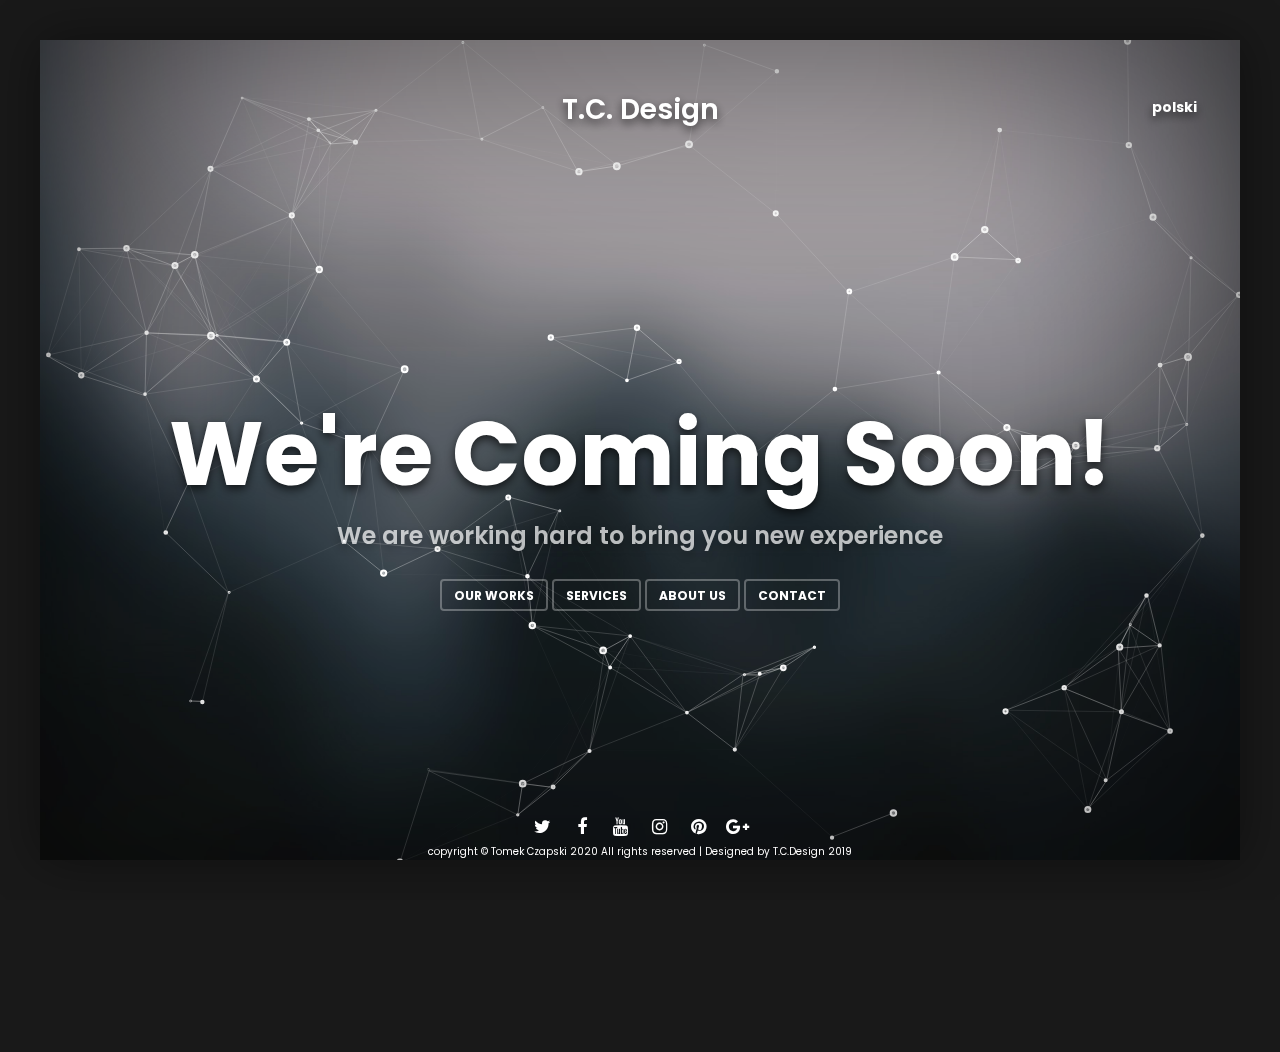
==== commit 80cbf2df: "tc-works ver 0.15" ====
--- a/public/index.html
+++ b/public/index.html
@@ -75,6 +75,9 @@
                             <a href="#" class="animate fade-in animation-time-1s delay-08s"><i class="fa fa-pinterest"></i></a>
                             <a href="#" class="animate fade-in animation-time-1s delay-1s"><i class="fa fa-google-plus"></i></a>
                         </div>
+                        <div class="copyright">
+                            copyright &copy; Tomek Czapski 2020 All rights reserved | Designed by T.C.Design 2019
+                        </div>
                     </footer>
                 </div>
                 <!--end row-footer-->
@@ -87,9 +90,6 @@
             <div class="bg-transfer opacity-90"><img src="assets/img/background-06.jpg" alt=""></div>
         </div>
         <!--end background-wrapper-->
-        <div class="copyright">
-            copyright &copy; Tomek Czapski 2020 All rights reserved | Designed by T.C.Design 2019
-        </div>
     </div>
     <!--end inner-wrapper-->
 </div>
--- a/public/assets/css/style.css
+++ b/public/assets/css/style.css
@@ -1217,7 +1217,7 @@
 #outer-wrapper #inner-wrapper #table-wrapper #row-footer {
   bottom: 50px;
   position: relative;
-  display: table-footer-group;
+  display: block;
 }
 #outer-wrapper #inner-wrapper #table-wrapper #row-content {
   display: table;
@@ -2749,10 +2749,6 @@
 }
 
 .copyright {
-  position: absolute;
-  left: 0;
-  right: 0;
-  bottom: 0;
   font-size: x-small;
   text-align: center;
 }
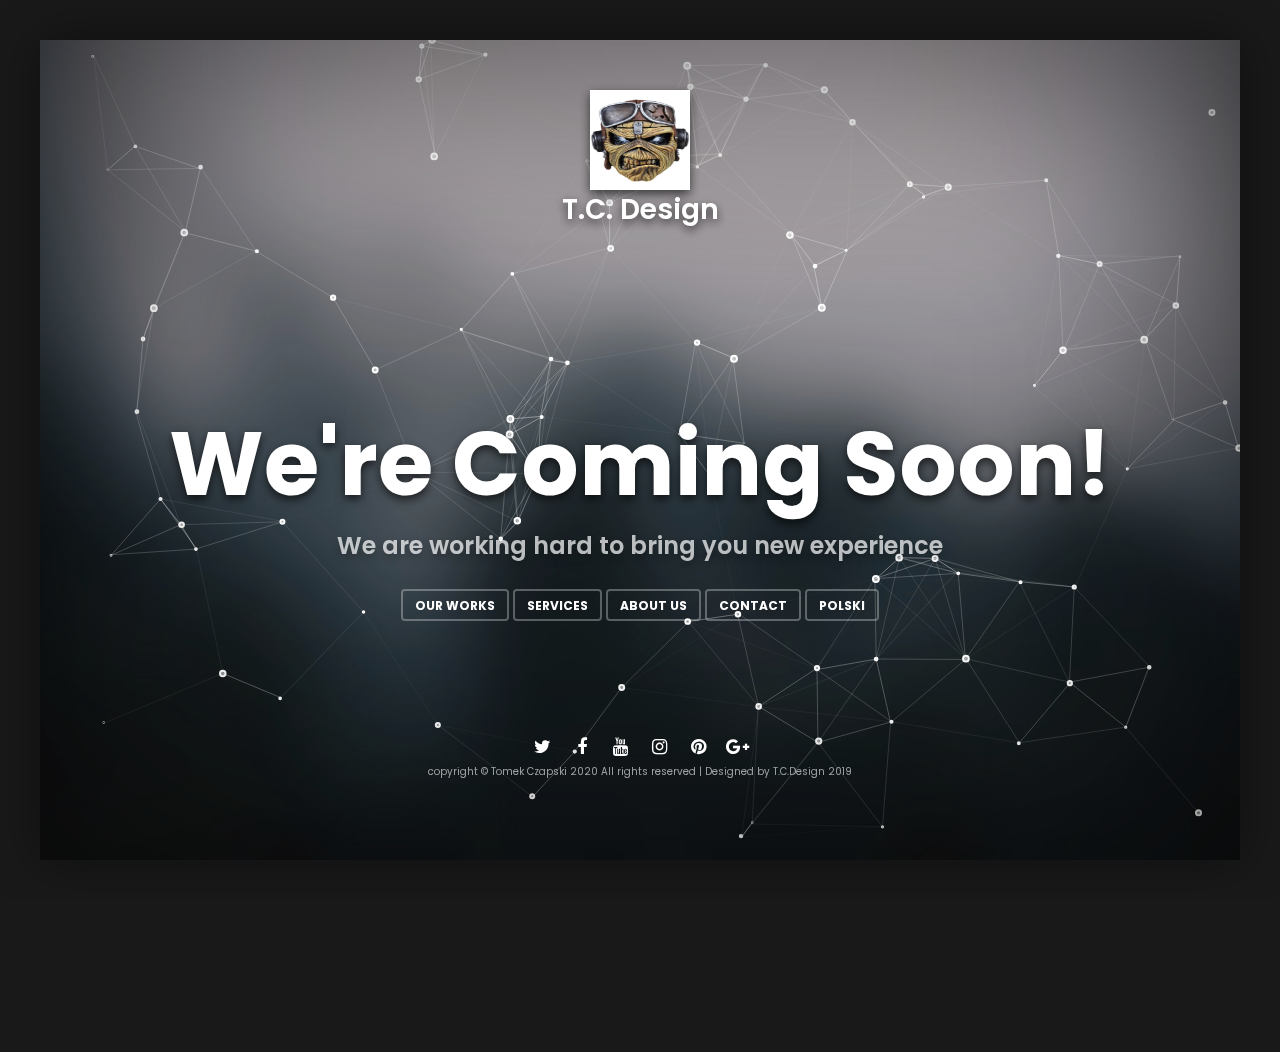
==== commit 3c883408: "tc-works ver 0.16" ====
--- a/public/index.html
+++ b/public/index.html
@@ -30,23 +30,17 @@
                     <header>
                         <div class="row">
                             <div class="col-lg-4 col-md-4 col sm-4 col-xs-4"></div>
-                            <div class="col-lg-4 col-md-4 col sm-4 col-xs-4 text-center">
+                            <div class="col-lg-4 col-md-4 col sm-4 col-xs-4 text-center p-0">
                                 <div class="logo-main">
+                                    <img class="logo" src="assets/img/eddie-head.jpg" alt="T.C. design">
                                     <p>
                                         T.C. Design
                                     </p>
-                                    <!--<img class="logo" src="assets/img/eddie-head.jpg" alt="">-->
                                 </div>
                             </div>
                             <div class="col-lg-4 col-md-4 col sm-4 col-xs-4 text-right">
-                                <a href="pl.html" class="btn lang">polski</a>
-                                <!--<a href="#" class="btn btn-default btn-framed"><img src="assets/img/br.jpeg" alt="english"></a>-->
-                            </div>
-                        </div>
-                        <!--<div class="row">
-                            <h1>Welcome to Hell</h1>
-                            <h2>All hope abandon, ye who enter in!</h2>
-                        </div>-->
+                            </div>
+                        </div>
                     </header>
                 </div>
                 <!--end row-header-->
@@ -59,6 +53,7 @@
                             <a href="#services" class="open-side-panel btn btn-default btn-framed">Services</a>
                             <a href="#about-us" class="open-side-panel btn btn-default btn-framed">About Us</a>
                             <a href="#contact" class="open-side-panel btn btn-default btn-framed">Contact</a>
+                            <a href="pl.html" class="btn btn-default btn-framed">polski</a>
                         </div>
                         <!--end content-->
                     </div>
@@ -75,9 +70,9 @@
                             <a href="#" class="animate fade-in animation-time-1s delay-08s"><i class="fa fa-pinterest"></i></a>
                             <a href="#" class="animate fade-in animation-time-1s delay-1s"><i class="fa fa-google-plus"></i></a>
                         </div>
-                        <div class="copyright">
+                        <p class="copyright">
                             copyright &copy; Tomek Czapski 2020 All rights reserved | Designed by T.C.Design 2019
-                        </div>
+                        </p>
                     </footer>
                 </div>
                 <!--end row-footer-->
@@ -425,7 +420,7 @@
             <div class="tse-content">
                 <div class="wrapper">
                     <div class="container">
-                        <section>
+                        <section class="mb-0">
                                 <div class="row">
                                     <div class="col-md-6 col-sm-6 col-xs-6">
                                     </div>   
@@ -464,8 +459,8 @@
                                         <!--end row-->
                                     </div>
                                     <!--end col-sm-8-->
-                                    <div class="col-md-4 col-sm-4 text-center column-logo-flex">
-                                        <img class="logo logo-margin img-fluid" src="assets/img/eddie-head.jpg" alt="">
+                                    <div class="col-md-4 col-sm-4 text-right column-logo-flex">
+                                        <img class="logo img-fluid text-right" src="assets/img/eddie-head.jpg" alt="">
                                     </div>
                                     <!-- end col-sm-4-->
                                 </div>
@@ -473,16 +468,29 @@
                         </section>
                         <!-- logos -->
                         <section>
-                            <div class="logos-wrapper">
-                                <div>
+                            <div class="row ml-1 mb-5">
+                                <div class="col-md-2 col-sm-4 col-xs-4 p-0">
                                     <a href="#"><img class="sidebar-logos" src="assets/img/eddie.jpeg" alt=""></a>
                                 </div>
-                                <div>
+                                <div class="col-md-2 col-sm-4 col-xs-4 p-0">
                                     <a href="#"><img class="sidebar-logos" src="assets/img/eddie.jpeg" alt=""></a>
                                 </div>
-                                <div>
+                                <div class="col-md-2 col-sm-4 col-xs-4 p-0">
                                     <a href="#"><img class="sidebar-logos" src="assets/img/eddie.jpeg" alt=""></a>
-                                </div>          
+                                </div>
+                                <div class="col-md-2 col-sm-4 col-xs-4 p-0">
+                                    <a href="#"><img class="sidebar-logos" src="assets/img/eddie.jpeg" alt=""></a>
+                                </div>
+                                <div class="col-md-2 col-sm-4 col-xs-4 p-0">
+                                    <a href="#"><img class="sidebar-logos" src="assets/img/eddie.jpeg" alt=""></a>
+                                </div>
+                                <div class="col-md-2 col-sm-4 col-xs-4 p-0">
+                                    <a href="#"><img class="sidebar-logos" src="assets/img/eddie.jpeg" alt=""></a>
+                                </div>         
+                            </div>
+                            <!-- end row -->
+                            <div>
+                                <h3>Our partners</h3>
                             </div>
                         </section>
                         <!--<section>
--- a/public/assets/css/style.css
+++ b/public/assets/css/style.css
@@ -1221,7 +1221,8 @@
 }
 #outer-wrapper #inner-wrapper #table-wrapper #row-content {
   display: table;
-  height: 100%;
+  /*height: 100%;*/
+  height: 75%;
   width: 100%;
 }
 #outer-wrapper #inner-wrapper #table-wrapper #row-content #navigation-wrapper {
@@ -2686,16 +2687,18 @@
 
 .sidebar-logos {
   width: 100px;
+  min-width: 100px;
   height: 100px;
-  margin: 10px;
+  /*margin: 10px;*/
+  margin-bottom: 10px;
   filter: grayscale(100%);
   transition: all 1s ease;
 }
 
 .sidebar-logos:hover {
-  -webkit-transform: scale(1.5);
-  -ms-transform: scale(1.5);
-  transform: scale(1.5);
+  -webkit-transform: scale(1.2);
+  -ms-transform: scale(1.2);
+  transform: scale(1.2);
   filter: grayscale(0%);
 }
 
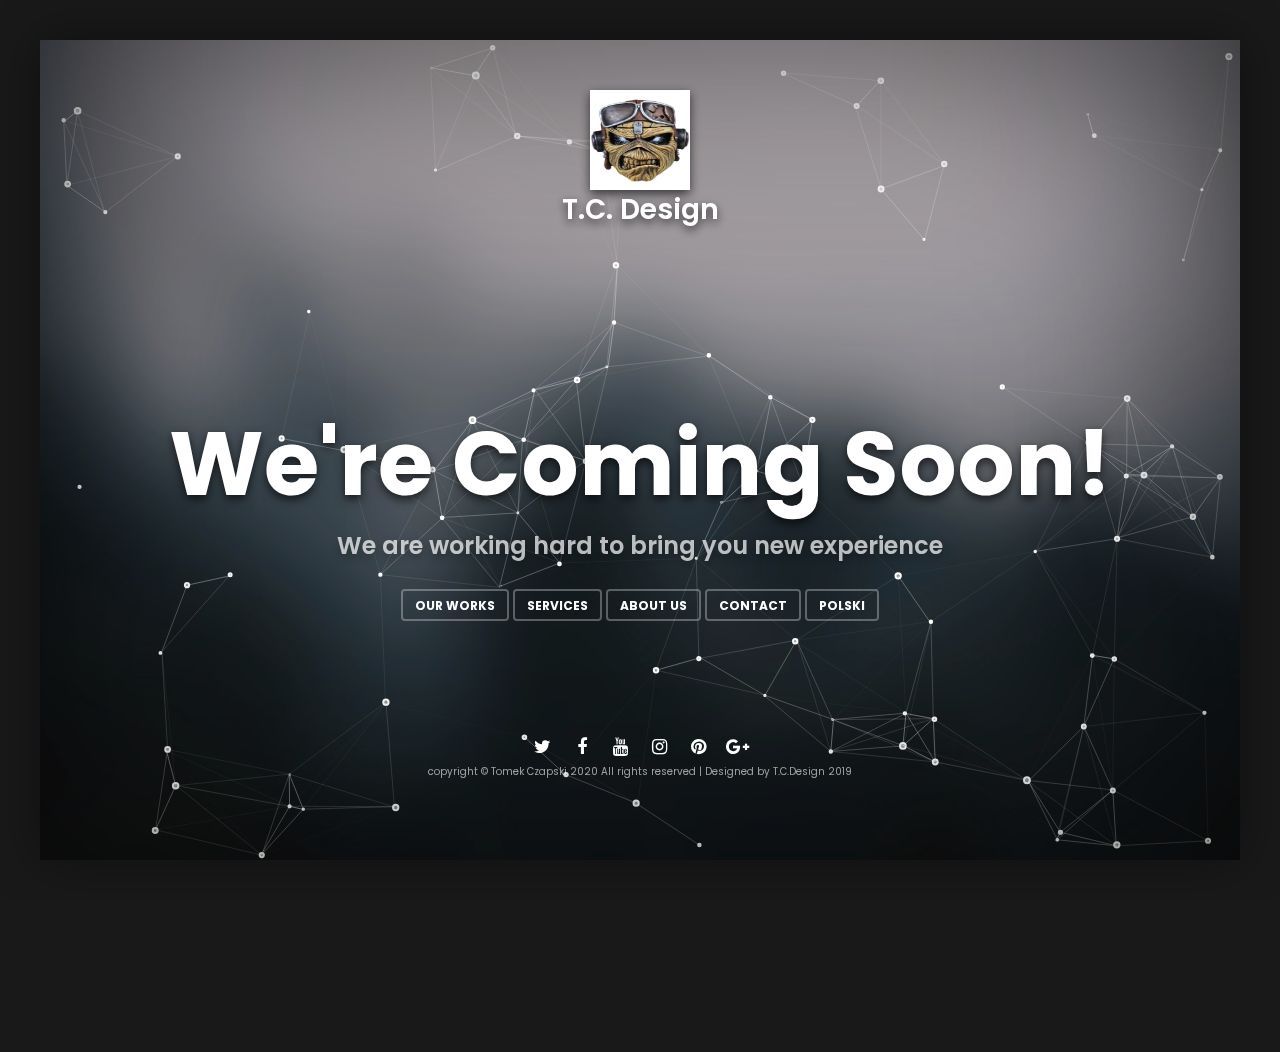
==== commit b42ba757: "tc-works ver 0.16" ====
--- a/public/index.html
+++ b/public/index.html
@@ -101,11 +101,18 @@
             <div class="tse-content">
                 <div class="wrapper">
                     <div class="container">
-                        <h2>Our Works</h2>
+                        <div class="row sidebar-logo-wrap">
+                            <div class="col-md-6 col-sm-6 column-address-flex">
+                                <h2>Our Works</h2>
+                            </div>
+                            <div class="col-md-6 col-sm-6 column-logo-flex text-right">
+                                <img class="logo img-fluid text-right" src="assets/img/eddie-head.jpg" alt="">
+                            </div>
+                        </div>
                         <section>
                             <h3>Featured Work</h3>
                             <div class="carousel">
-                                <div class="owl-carousel" data-owl-items="1" data-owl-margin="0" data-owl-nav="0" data-owl-dots="1">
+                                <div class="owl-carousel" data-owl-items="1" data-owl-margin="0" data-owl-nav="0" data-owl-dots="1" data-autoplay="autoplay" data-owl-loop="1">
                                     <div class="image"><div class="bg-transfer"><img src="assets/img/work-01.jpg" alt=""></div></div>
                                     <div class="image"><div class="bg-transfer"><img src="assets/img/work-08.jpg" alt=""></div></div>
                                     <div class="image"><div class="bg-transfer"><img src="assets/img/work-09.jpg" alt=""></div></div>
@@ -238,16 +245,20 @@
         <div class="tse-scrollable">
             <div class="tse-content">
                 <div class="wrapper">
-                    <h2>Service</h2>
+                    <div class="row sidebar-logo-wrap">
+                        <div class="col-md-6 col-sm-6 column-address-flex">
+                            <h2>Service</h2>
+                        </div>
+                        <div class="col-md-6 col-sm-6 column-logo-flex text-right">
+                            <img class="logo img-fluid text-right" src="assets/img/eddie-head.jpg" alt="">
+                        </div>
+                    </div>
                     <section>
                         <h3>Why Choose Us</h3>
                         <p>Lorem ipsum dolor sit amet, consectetur adipiscing elit. Phasellus laoreet sed tellus ut condimentum.
                             Aenean hendrerit, nisl sit amet molestie eleifend, magna augue pulvinar enim, nec mattis quam eros non
                             ex. Pellentesque luctus ex enim, a tempus lorem egestas quis. Nunc et tincidunt dui. Cras in fermentum leo.
-                        </p>
-                    </section>
-                    <section>
-                        <h3>What We Can do For You</h3>
+                            owl
                         <div class="feature">
                             <div class="circle">
                                 <i class="icon_pens"></i>
@@ -307,7 +318,14 @@
             <div class="tse-content">
                 <div class="wrapper">
                     <div class="container">
-                        <h2>About Us</h2>
+                        <div class="row sidebar-logo-wrap">
+                            <div class="col-md-6 col-sm-6 column-address-flex">
+                                <h2>About Us</h2>
+                            </div>
+                            <div class="col-md-6 col-sm-6 column-logo-flex text-right">
+                                <img class="logo img-fluid text-right" src="assets/img/eddie-head.jpg" alt="">
+                            </div>
+                        </div>
                         <section>
                             <h3>The Team</h3>
                             <div class="row">
@@ -491,6 +509,17 @@
                             <!-- end row -->
                             <div>
                                 <h3>Our partners</h3>
+                                <div class="carousel carousel-partners-wrapper">
+                                    <div class="owl-carousel carousel-partners" data-owl-items="6" data-owl-margin="10" data-owl-nav="0" data-owl-dots="0" data-owl-loop="1" data-owl-autoplay="autoplay" data-owl-autoplaySpeed="1000">
+                                        <div class="image"><div class="bg-transfer"><img src="assets/img/3m.png" alt=""></div></div>
+                                        <div class="image"><div class="bg-transfer"><img src="assets/img/3m.png" alt=""></div></div>
+                                        <div class="image"><div class="bg-transfer"><img src="assets/img/3m.png" alt=""></div></div>
+                                        <div class="image"><div class="bg-transfer"><img src="assets/img/3m.png" alt=""></div></div>
+                                        <div class="image"><div class="bg-transfer"><img src="assets/img/3m.png" alt=""></div></div>
+                                        <div class="image"><div class="bg-transfer"><img src="assets/img/3m.png" alt=""></div></div>
+                                    </div>
+                                </div>
+                                <!--end carousel-->
                             </div>
                         </section>
                         <!--<section>
@@ -561,6 +590,7 @@
 <script type="text/javascript" src="assets/js/jquery.trackpad-scroll-emulator.min.js"></script>
 <script type="text/javascript" src="assets/js/particles.min.js"></script>
 <script type="text/javascript" src="assets/js/custom.js"></script>
+<script type="text/javascript" src="assets/js/owl-custom.js"></script>
 <!--<script type="text/javascript" src="http://maps.google.com/maps/api/js"></script>-->
 
 <script type="text/javascript">
--- a/public/assets/css/style.css
+++ b/public/assets/css/style.css
@@ -2775,4 +2775,9 @@
   font-size: 2em;
   font-weight: 600;
   opacity: 1;
+}
+
+.image-partners {
+  width: 100px;
+  height: 100px;
 }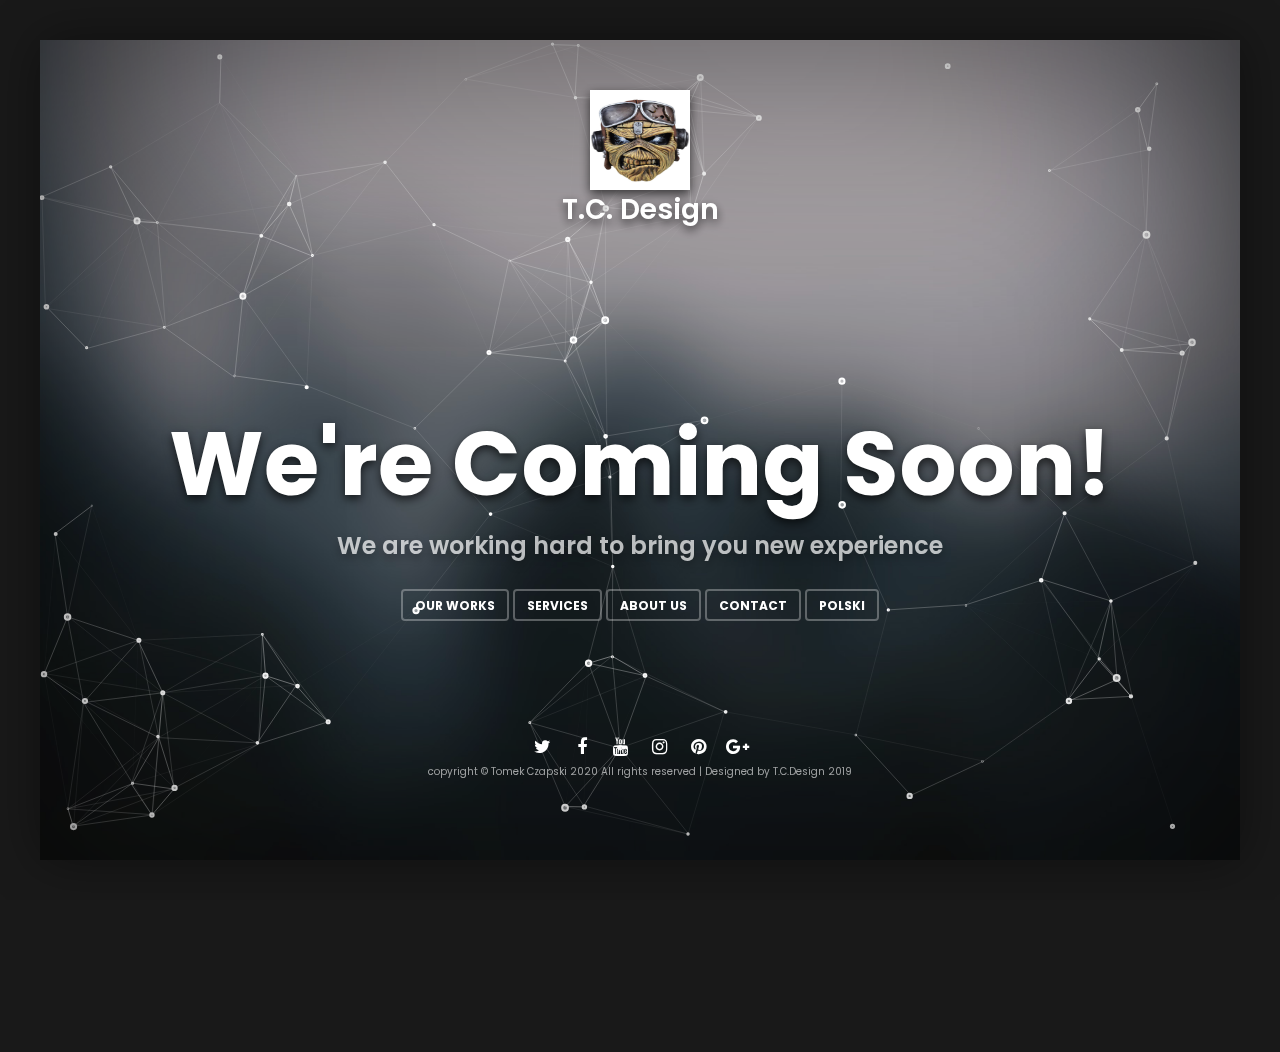
==== commit 37a38f21: "tc-works ver 0.16" ====
--- a/public/index.html
+++ b/public/index.html
@@ -520,6 +520,7 @@
                                     </div>
                                 </div>
                                 <!--end carousel-->
+                                <p>*znaki towarowe zostały użyte w celach informacyjnych</p>
                             </div>
                         </section>
                         <!--<section>
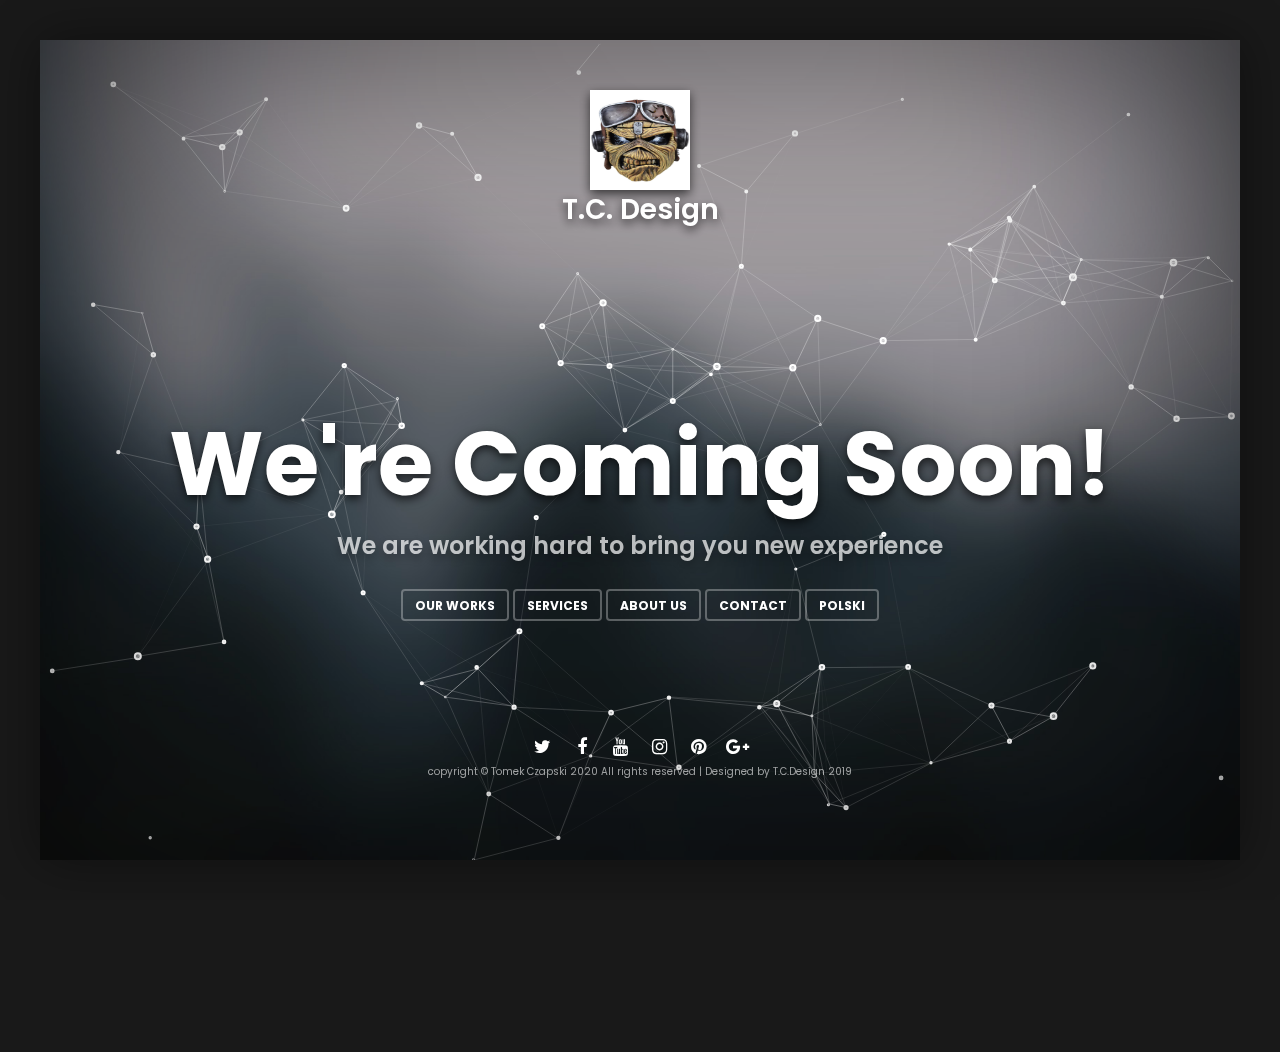
==== commit d397fc76: "tc-works ver 0.16" ====
--- a/public/index.html
+++ b/public/index.html
@@ -487,22 +487,22 @@
                         <!-- logos -->
                         <section>
                             <div class="row ml-1 mb-5">
-                                <div class="col-md-2 col-sm-4 col-xs-4 p-0">
+                                <div class="col-md-2 col-sm-4 col-xs-6 p-0">
                                     <a href="#"><img class="sidebar-logos" src="assets/img/eddie.jpeg" alt=""></a>
                                 </div>
-                                <div class="col-md-2 col-sm-4 col-xs-4 p-0">
+                                <div class="col-md-2 col-sm-4 col-xs-6 p-0">
                                     <a href="#"><img class="sidebar-logos" src="assets/img/eddie.jpeg" alt=""></a>
                                 </div>
-                                <div class="col-md-2 col-sm-4 col-xs-4 p-0">
+                                <div class="col-md-2 col-sm-4 col-xs-6 p-0">
                                     <a href="#"><img class="sidebar-logos" src="assets/img/eddie.jpeg" alt=""></a>
                                 </div>
-                                <div class="col-md-2 col-sm-4 col-xs-4 p-0">
+                                <div class="col-md-2 col-sm-4 col-xs-6 p-0">
                                     <a href="#"><img class="sidebar-logos" src="assets/img/eddie.jpeg" alt=""></a>
                                 </div>
-                                <div class="col-md-2 col-sm-4 col-xs-4 p-0">
+                                <div class="col-md-2 col-sm-4 col-xs-6 p-0">
                                     <a href="#"><img class="sidebar-logos" src="assets/img/eddie.jpeg" alt=""></a>
                                 </div>
-                                <div class="col-md-2 col-sm-4 col-xs-4 p-0">
+                                <div class="col-md-2 col-sm-4 col-xs-6 p-0">
                                     <a href="#"><img class="sidebar-logos" src="assets/img/eddie.jpeg" alt=""></a>
                                 </div>         
                             </div>
--- a/public/assets/css/style.css
+++ b/public/assets/css/style.css
@@ -2717,6 +2717,12 @@
   .column-address-flex {
     order: 2;
   }
+
+  .sidebar-logos {
+    min-width: 80px;
+    width: 80px;
+    height: 80px;
+  }
 }
 
 @media -moz-full-screen and (max-width: 576px) {
@@ -2729,6 +2735,12 @@
   }
   .column-address-flex {
     order: 2;
+  }
+
+  .sidebar-logos {
+    min-width: 80px;
+    width: 80px;
+    height: 80px;
   }
 }
 
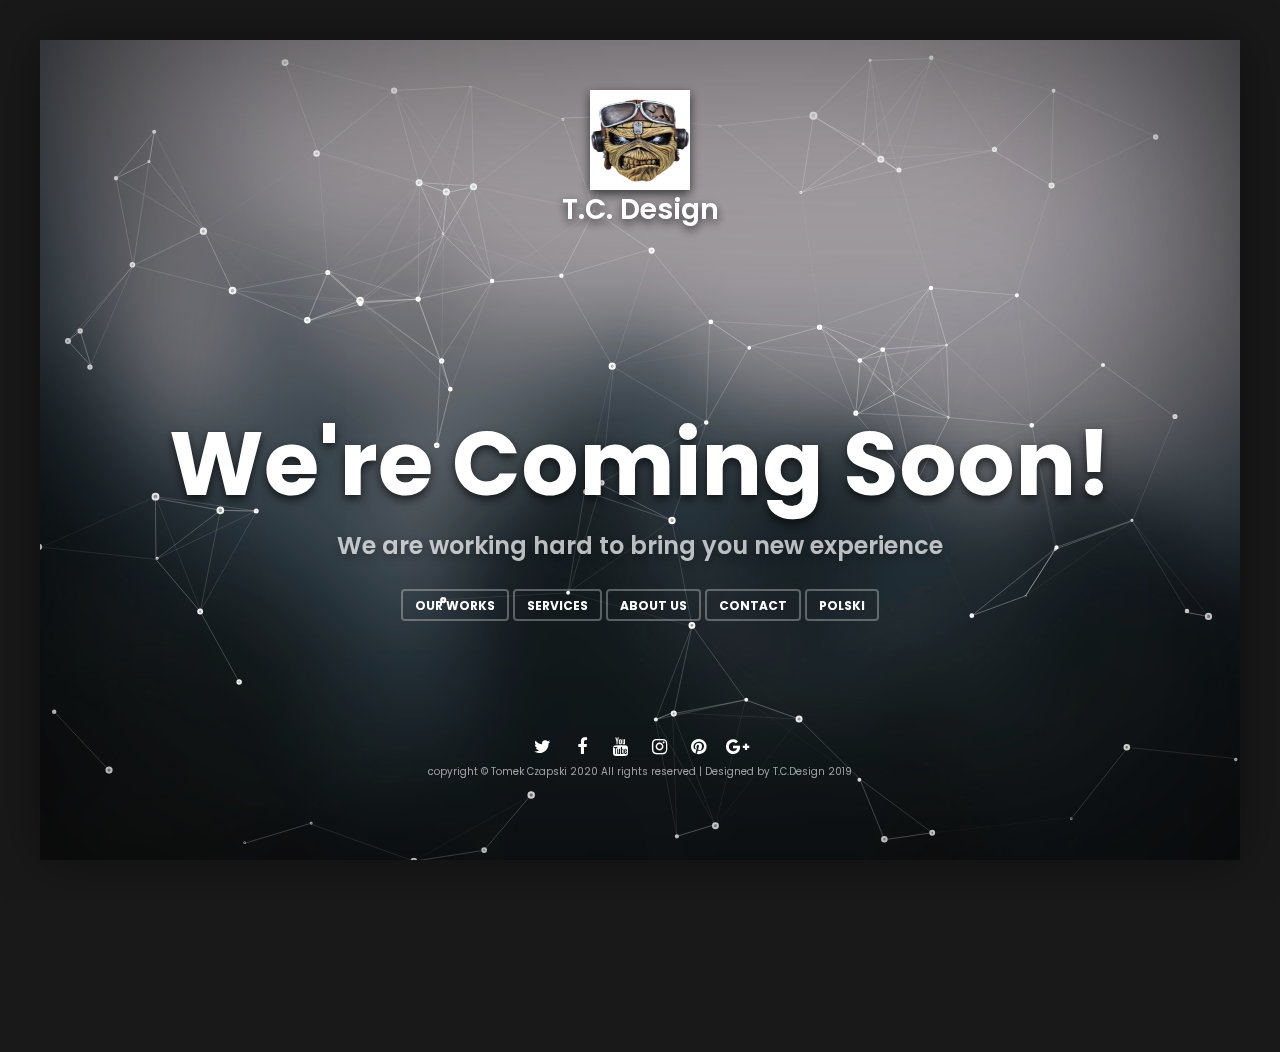
==== commit 5d8f8aa4: "tc-works ver 0.16 polish version added" ====
--- a/public/index.html
+++ b/public/index.html
@@ -520,7 +520,7 @@
                                     </div>
                                 </div>
                                 <!--end carousel-->
-                                <p>*znaki towarowe zostały użyte w celach informacyjnych</p>
+                                <p>*trademarks have been used in informative purpose only</p>
                             </div>
                         </section>
                         <!--<section>
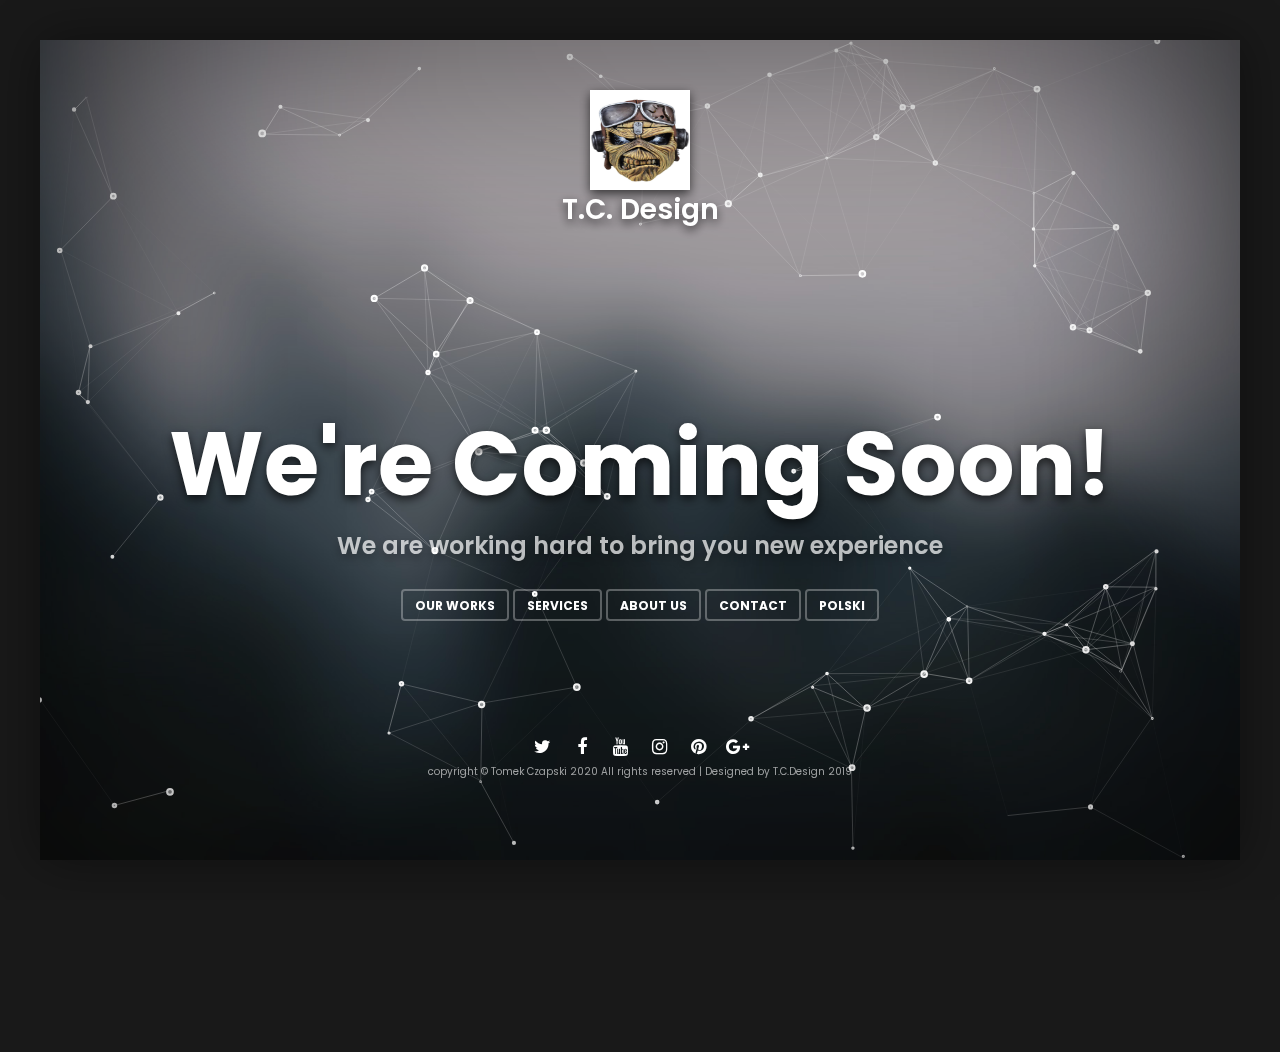
==== commit 4f743964: "form handling added" ====
--- a/public/index.html
+++ b/public/index.html
@@ -17,7 +17,7 @@
     <link rel="stylesheet" href="assets/css/trackpad-scroll-emulator.css" type="text/css">
     <link rel="stylesheet" href="assets/css/style.css" type="text/css">
 
-    <title>Czapski Gallery</title>
+    <title>T.C.Design</title>
 </head>
 
 <body class=" frame">
@@ -90,9 +90,9 @@
 </div>
 <!--end outer-wrapper-->
 
-<audio id="chatAudio">
+<!--<audio id="chatAudio">
     <source src="assets/solemn.mp3" type="audio/mpeg">
-</audio>
+</audio>-->
 
 <div class="side-panel" id="works">
     <div class="close-panel"><i class="arrow_carrot-2right"></i></div>
@@ -532,7 +532,7 @@
                         </section>-->
                         <section>
                             <h3>Contact Form</h3>
-                            <form id="form-contact" method="post" class="form clearfix inputs-underline">
+                            <form id="form-contact" method="post" class="form clearfix inputs-underline" data-lang='eng'>
                                 <div class="row">
                                     <div class="col-md-6 col-sm-6">
                                         <div class="form-group">
--- a/public/assets/css/style.css
+++ b/public/assets/css/style.css
@@ -2792,4 +2792,8 @@
 .image-partners {
   width: 100px;
   height: 100px;
+}
+
+.form-contact-status {
+  font-size: 2em !important;
 }